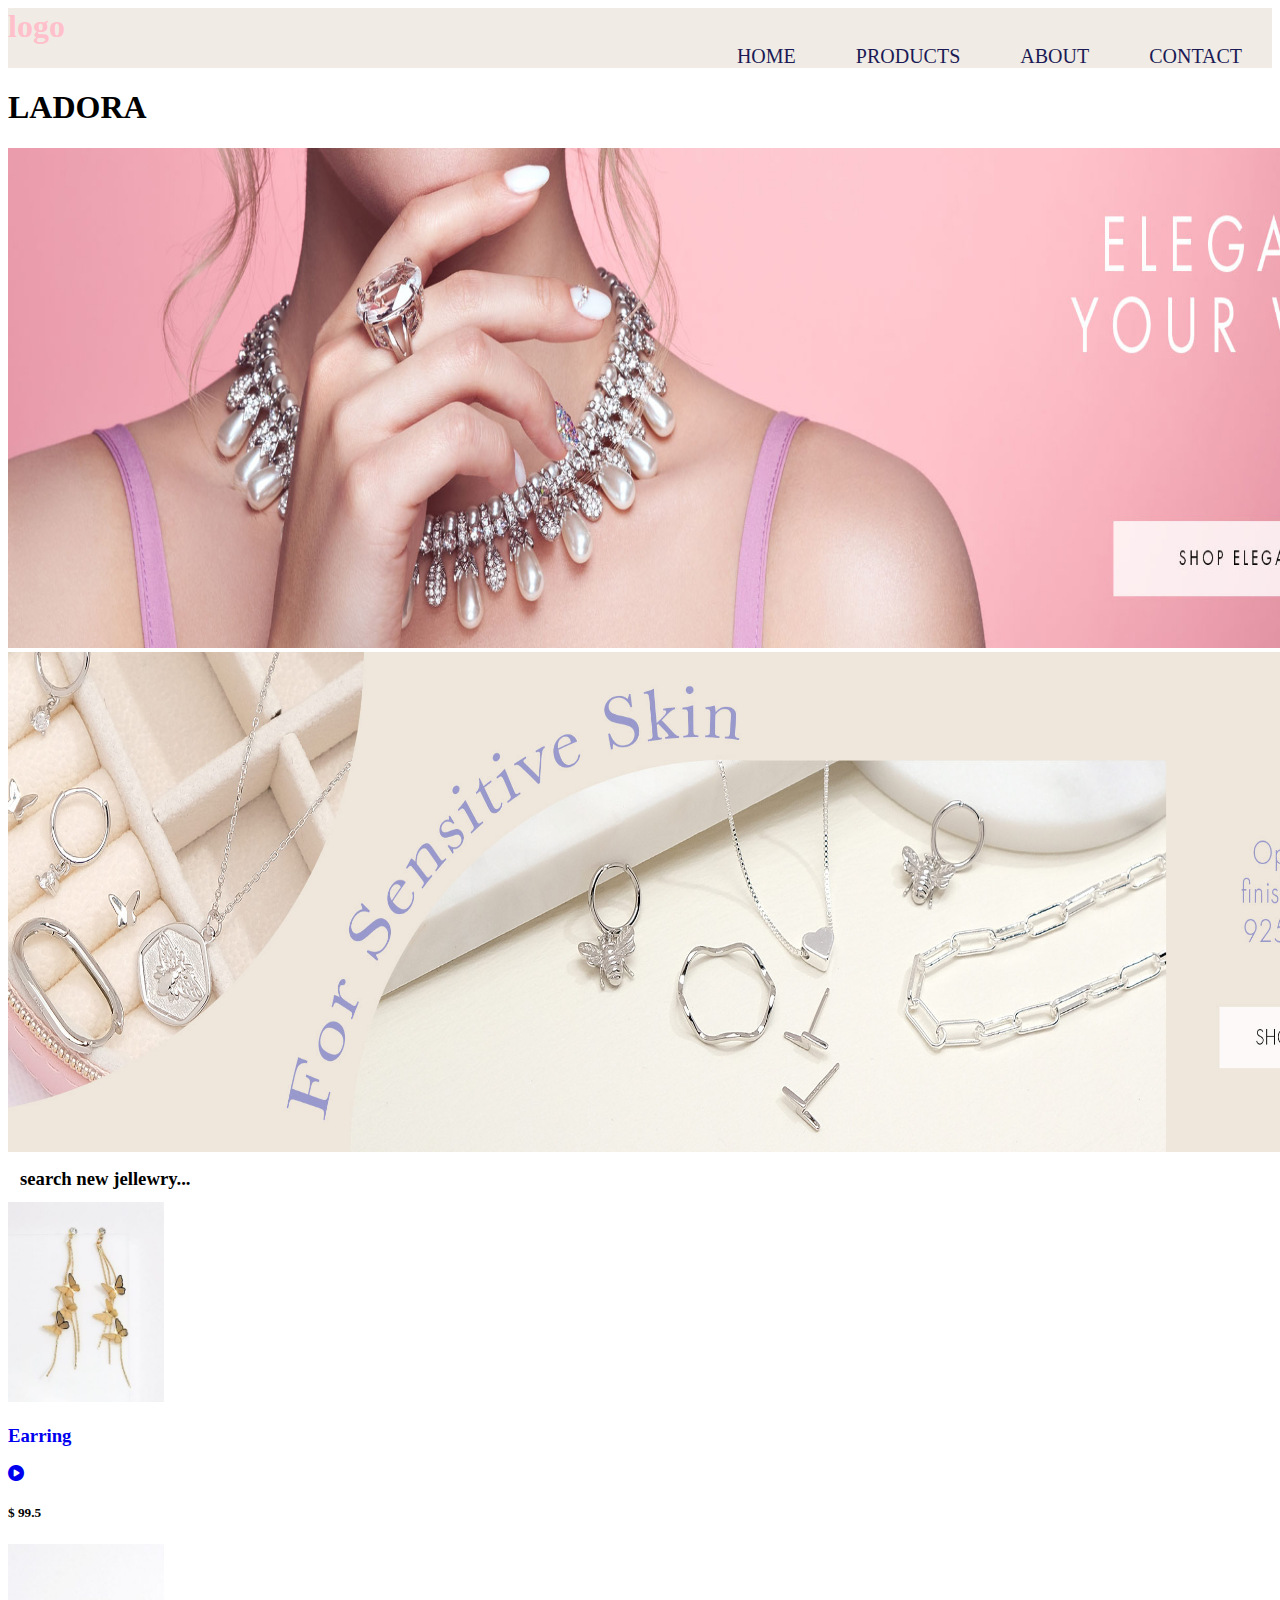
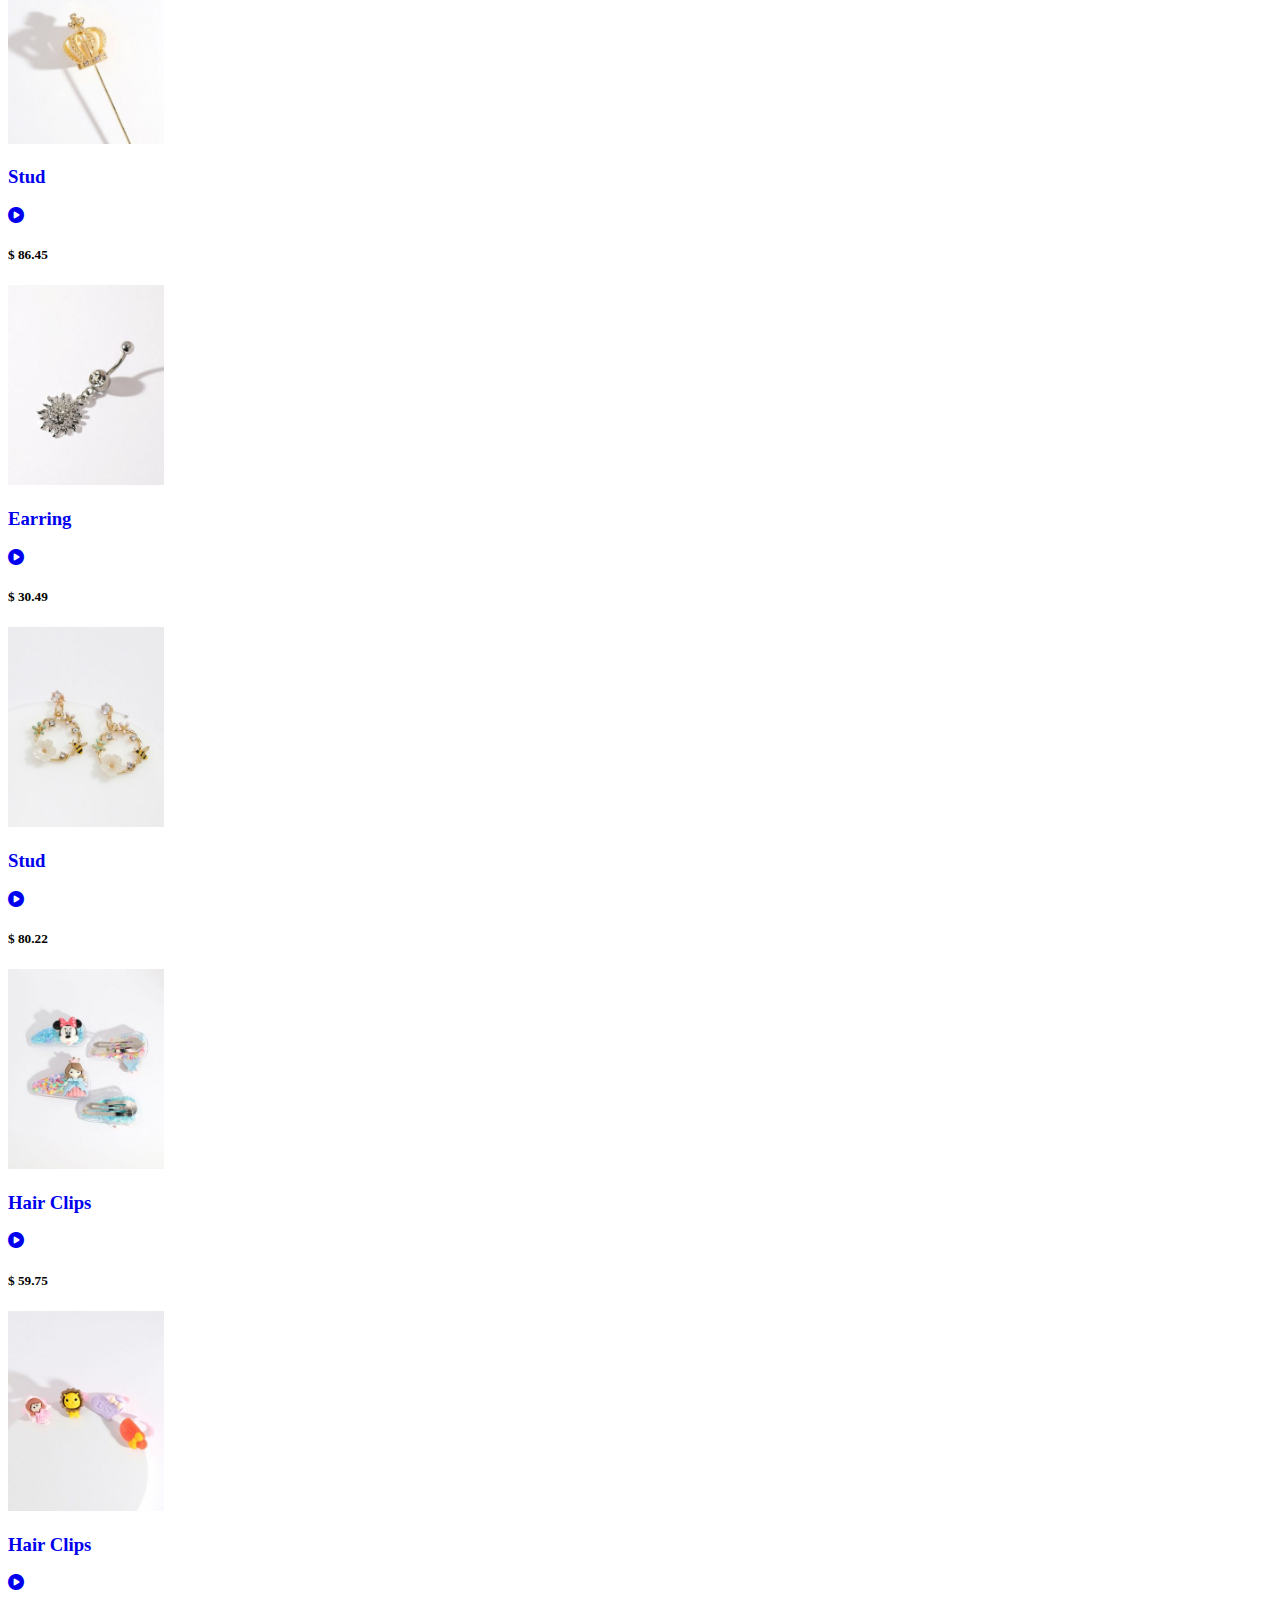
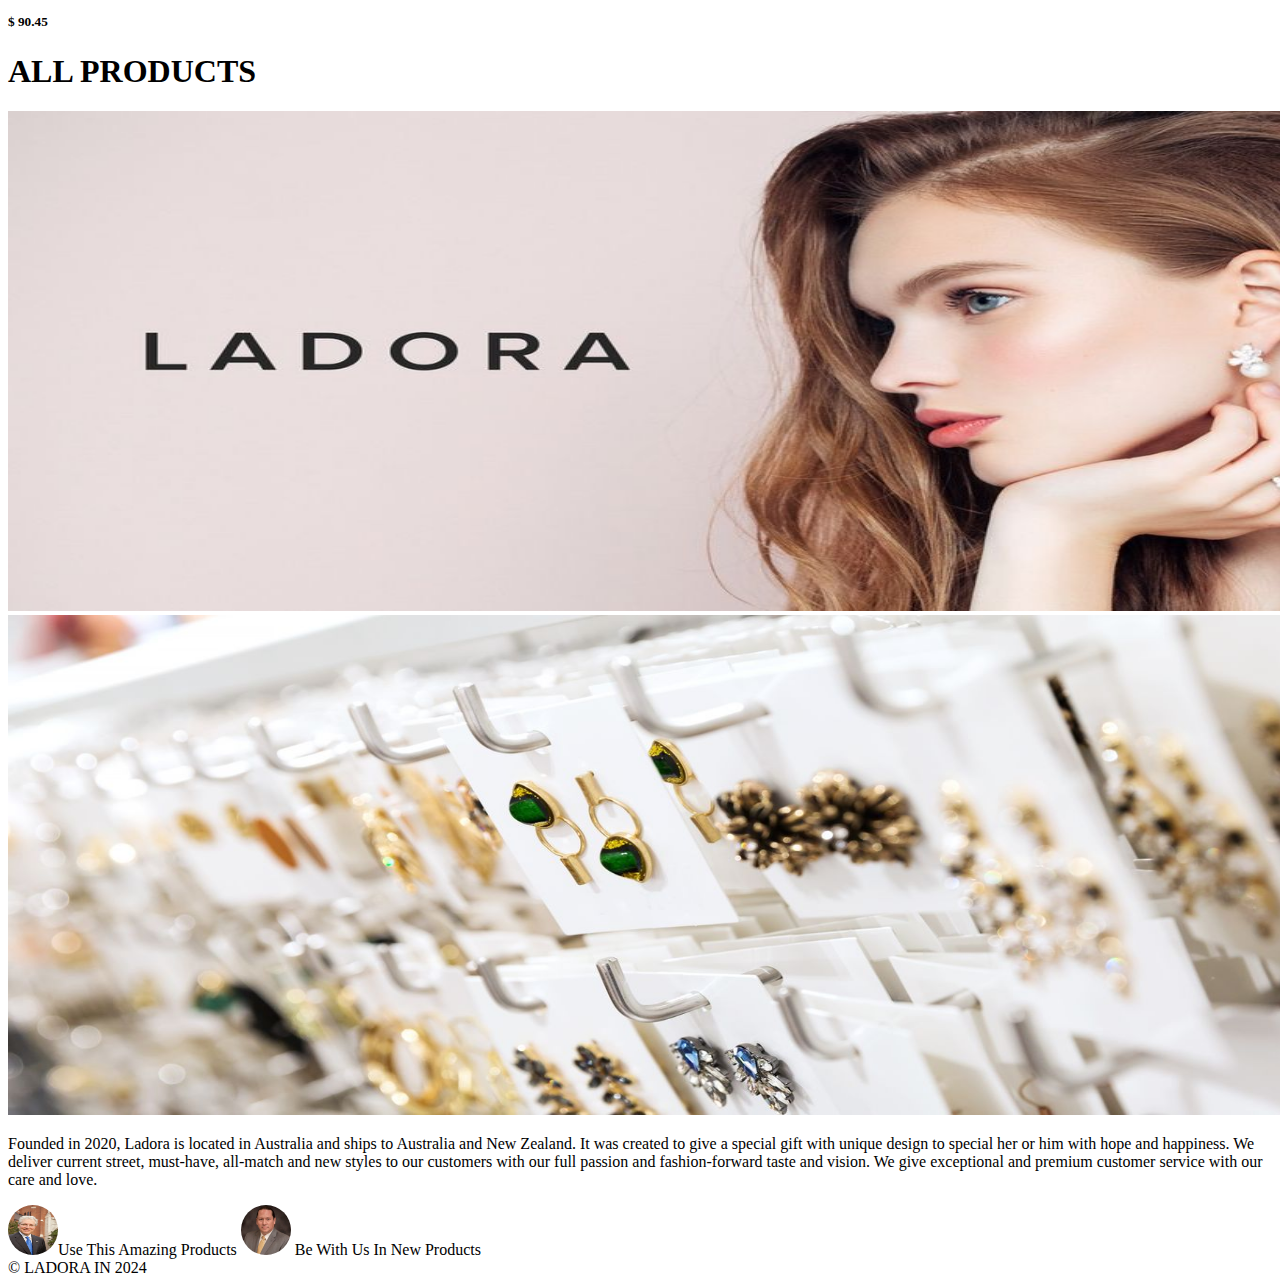
==== index.html @ 530a45fa "Update and rename index1.html to index.html" ====
<!DOCTYPE html>
<html lang="en" dir="ltr">
  <head>
    <meta charset="utf-8">
    <title>LADORA</title>
<style>
.user {
border-radius: 80%;
   flex-direction: column-reverse;
}
</style>




    <link rel="stylesheet" href="https://cdnjs.cloudflare.com/ajax/libs/font-awesome/6.5.1/css/all.min.css">
<link rel="icon" href="icon.png">
  <link rel="stylesheet" href="style.css">
  </head>
  <body>
    <header>
      <nav>
        <a href="movie.html" id="logo"> logo</a>
<i class="color"></i>

        <ul>
  
          <li><a href="movie.html"> HOME </a> </li>
            <li><a href="movie.html"> PRODUCTS </a> </li>
              <li><a href="movie.html"> ABOUT </a> </li>
                <li><a href="movie.html">CONTACT </a> </li>
        </ul>
      </nav>
    </header>
    <main>
      <h1>LADORA</h1>
      <div class="my image">
  <img  src="my image/nice.jpg"  width="1500" height="500" alt="100"/>
  <img  src="my image/shop.jpg"  width="1500" height="500" alt="100"/>

</div>
<h3 style="margin:12px">search new jellewry... </h3>

<div class="container">
       <div class="item">
         <img src="my image/pap.jpg" wight="200" height="200" alt=" first image">
             <a href="detail.html"><h3>Earring</h3>
             <i class="fas fa-play-circle play-icon"></i></a>
<div class="h5">
   <h5>$ 99.5</h5>
</div>

<div class="item">
  <img src="my image/queen.jpg" wight="200" height="200" alt=" secand image">
      <a href="detail.html"><h3>Stud</h3>
      <i class="fas fa-play-circle play-icon"></i></a>
<div class="h5">
<h5>$ 86.45</h5>
</div>


<div class="item">
  <img src="my image/sss.jpg" wight="200" height="200" alt=" secand image">
      <a href="detail.html"><h3>Earring</h3>
      <i class="fas fa-play-circle play-icon"></i></a>
<div class="h5">
<h5>$ 30.49</h5>
</div>

<div class="item">
  <img src="my image/ttt.jpg" wight="200" height="200" alt=" secand image">
      <a href="detail.html"><h3>Stud</h3>
      <i class="fas fa-play-circle play-icon"></i></a>
<div class="h5">
<h5>$ 80.22</h5>
</div>

<div class="item">
  <img src="my image/yyy.jpg" wight="200" height="200" alt=" secand image">
      <a href="detail.html"><h3>Hair Clips</h3>
      <i class="fas fa-play-circle play-icon"></i></a>
<div class="h5">
<h5>$ 59.75</h5>
</div>

<div class="item">
  <img src="my image/uuu.jpg" wight="200" height="200" alt=" secand image">
      <a href="detail.html"><h3>Hair Clips</h3>
      <i class="fas fa-play-circle play-icon"></i></a>
<div class="h5">
<h5>$ 90.45</h5>
</div>


<h1>ALL PRODUCTS</h1>

<div class="my image">
<img  src="my image/hhh.jpg"  width="1500" height="500" alt="100"/>
<img  src="my image/mmm.jpg"  width="1500" height="500" alt="100"/>
</div>

<p>Founded in 2020, Ladora is located in Australia and ships to Australia and New Zealand. It was created to give a special gift with unique design to special her or him with hope and happiness. We deliver current street, must-have, all-match and new styles to our customers with our full passion and fashion-forward taste and vision.

We give exceptional and premium customer service with our care and love.</p>


    </main>

<table>
  <img class="user" src="my image/jj.webp" alt="Avatar" style="width:50px" height="50px" >Use This Amazing Products
  <img class="user" src="my image/ccc.jpg" alt="Avatar" style="width:50px" height="50px"> Be With Us In New Products

</table>

<footer> &#169 LADORA IN 2024 </footer>
  </body>

</html>
---- style.css ----
ul , a{
    list-style: none;
    margin: 0;
    padding: 0;
    text-decoration: none;
}
header{
    background-color:#F0ECE5;
    padding: 30 0;
}
nav ul {
   display: flex;
justify-content: flex-end;
}
nav ul li{
   margin:0 20px;
}
nav ul li a {
   color:#1B1A55;
   font-size: 20px;
   padding:5px 10px;
   border-radius: 10px;
   transition: background-color 0.5s;
}
nav ul li a:hover, nav ul li a:focus {
   background-color: pink;
}


nav a#logo {
  color: pink;
  font-weight: 900;
  margin-left: : 10px;
  font-size: 2rem;
 text-decoration: none;


h5{
     display: flex;
     justify-content: center;
}


   @keyframes fadeinout{
0%{
  opacity: 0;
}
50%{
  opacity: 1;
}
100%{
  opacity: 0;
}


      .item {
       display:flex;
        align-items: center;
        flex-direction: row;
        flex-wrap: wrap;
        justify-content: center;
        }


     footer {
        background-color: #333;
        color: white;
        text-align: center;
        padding: 5px;
      /* position: fixed; */
        bottom: 0;
        width: 100%;
     }
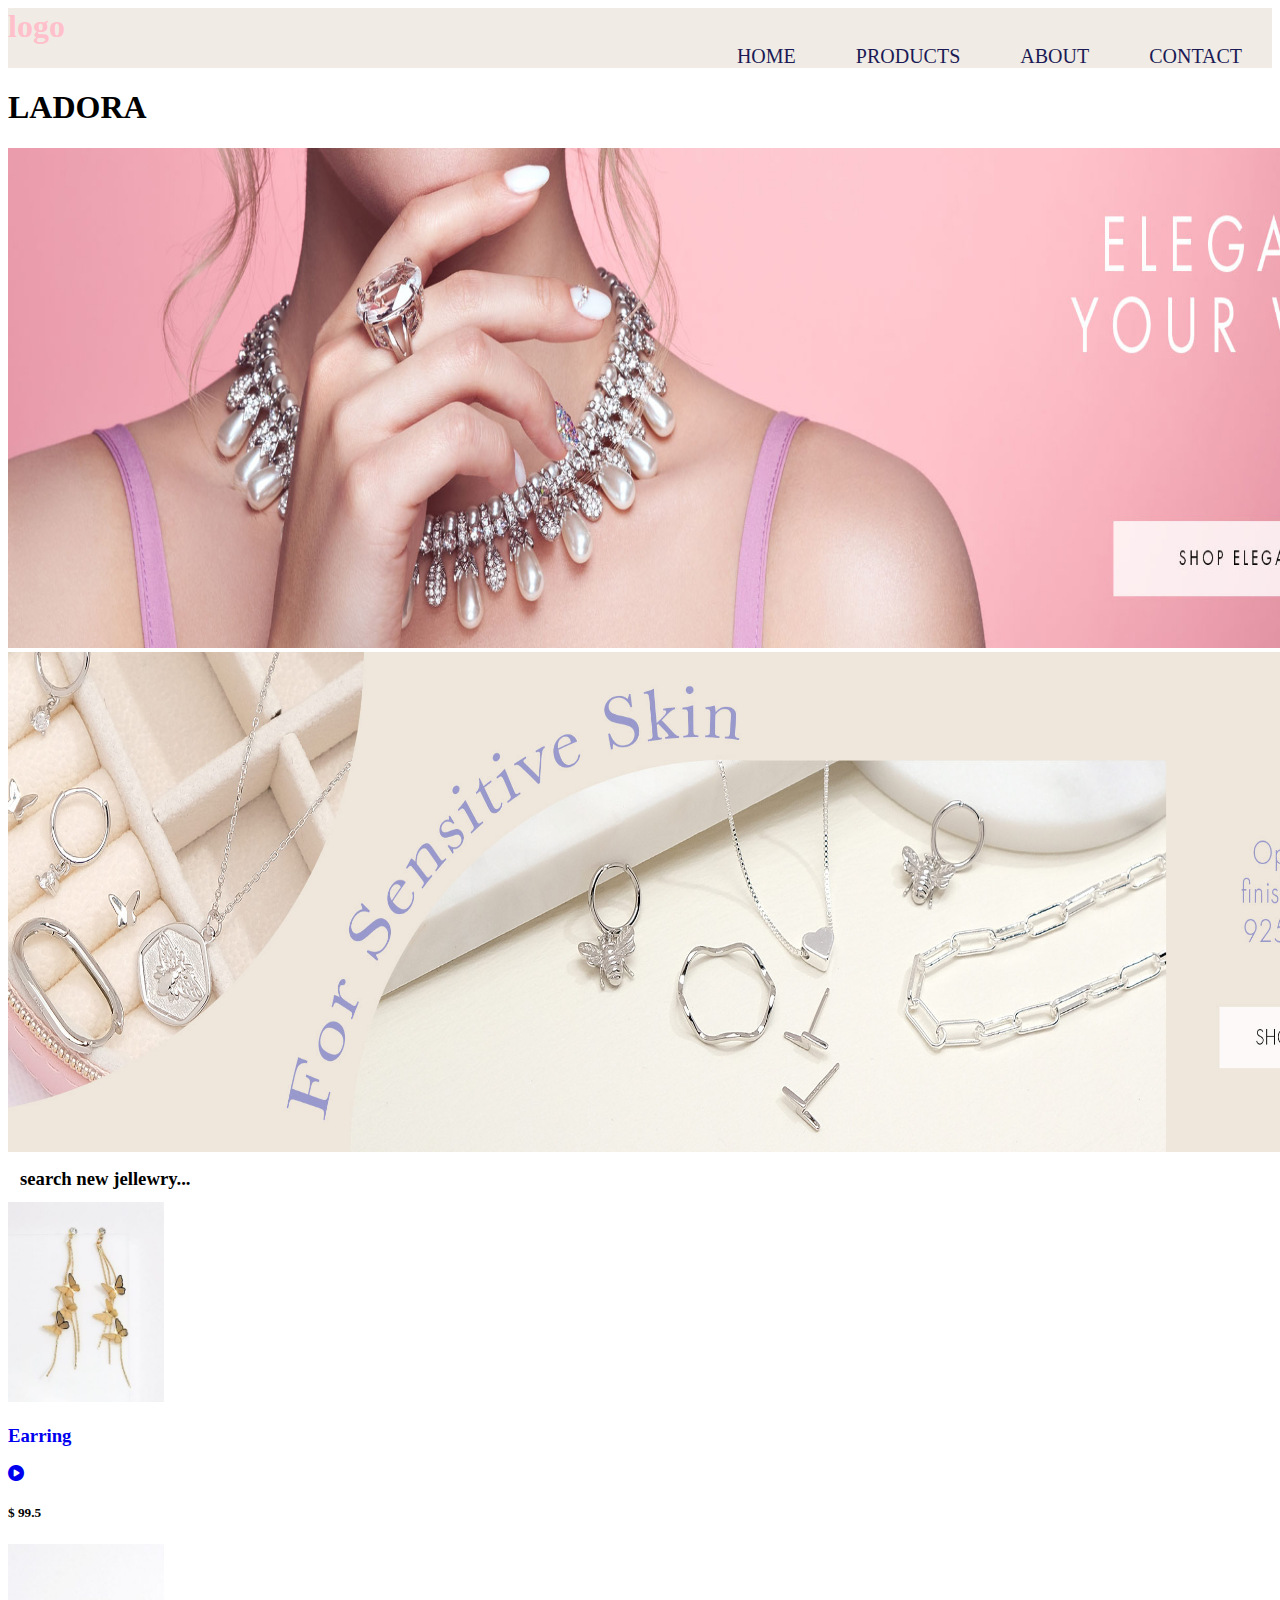
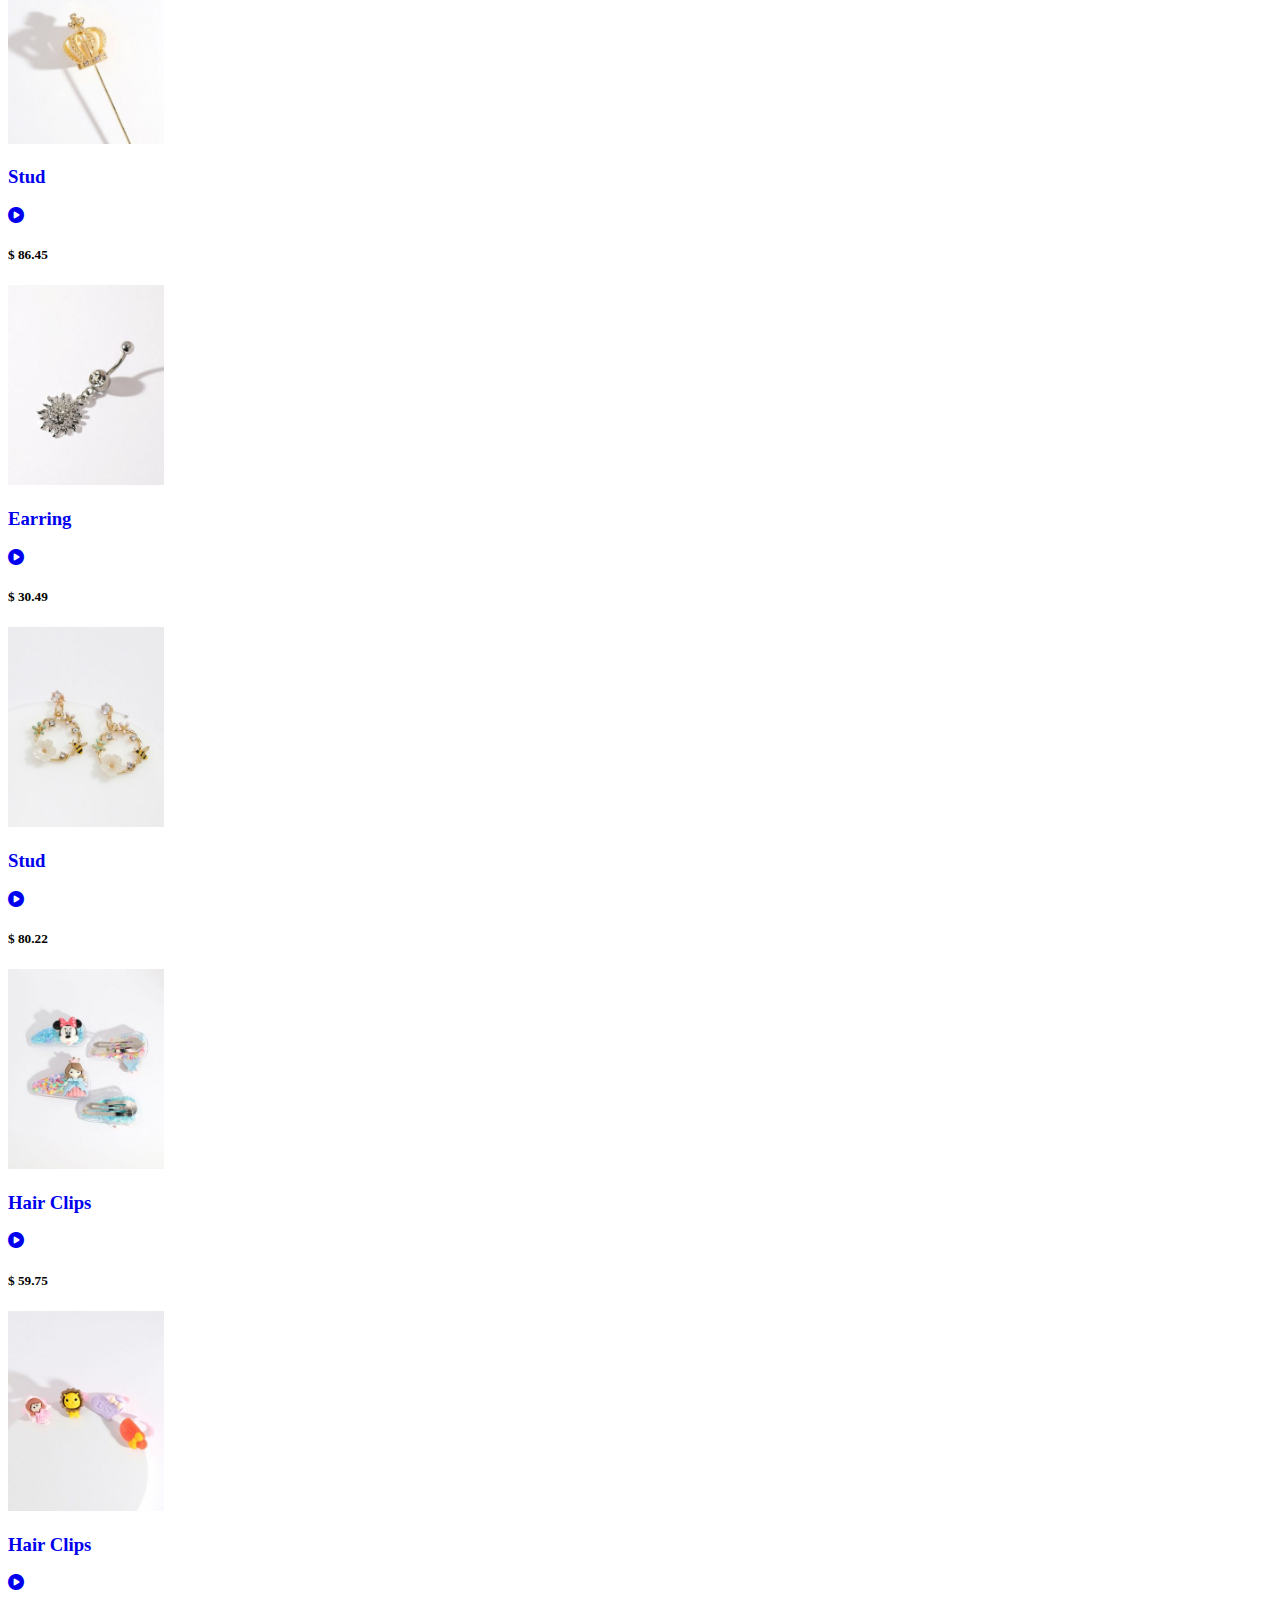
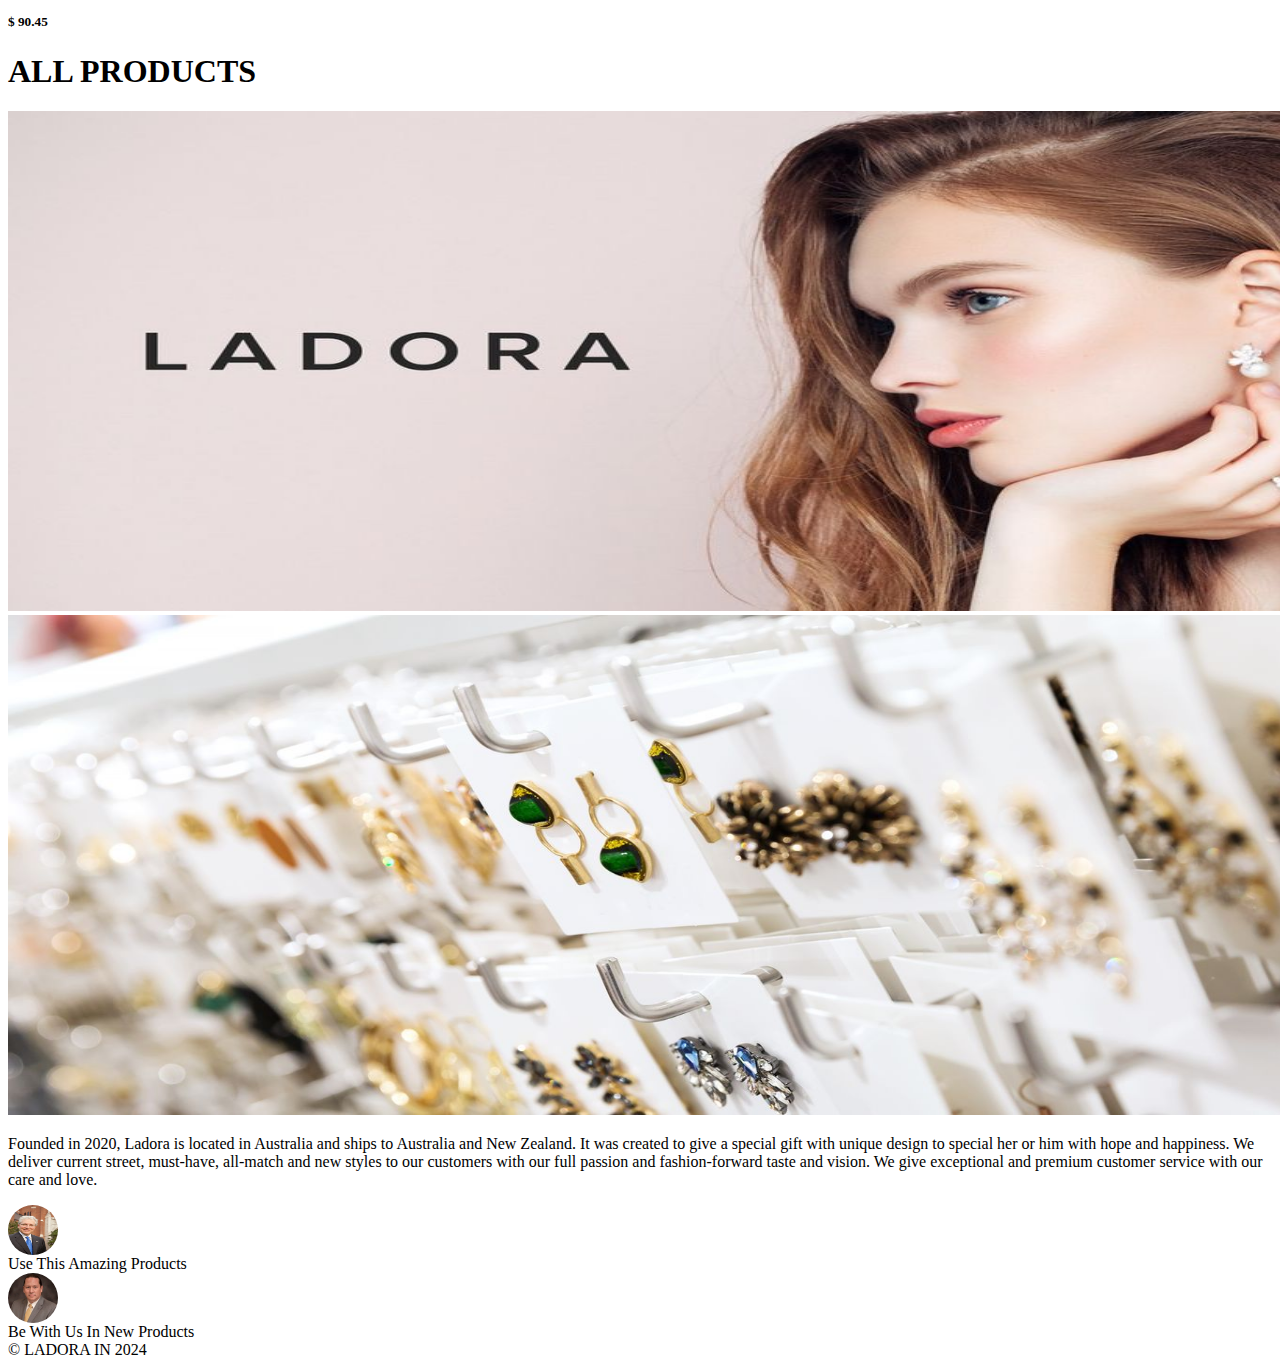
==== commit eebb11e7: "open index.html" ====
--- a/index.html
+++ b/index.html
@@ -7,6 +7,8 @@
 .user {
 border-radius: 80%;
    flex-direction: column-reverse;
+   display: grid;
+gap:100px;
 }
 </style>
 
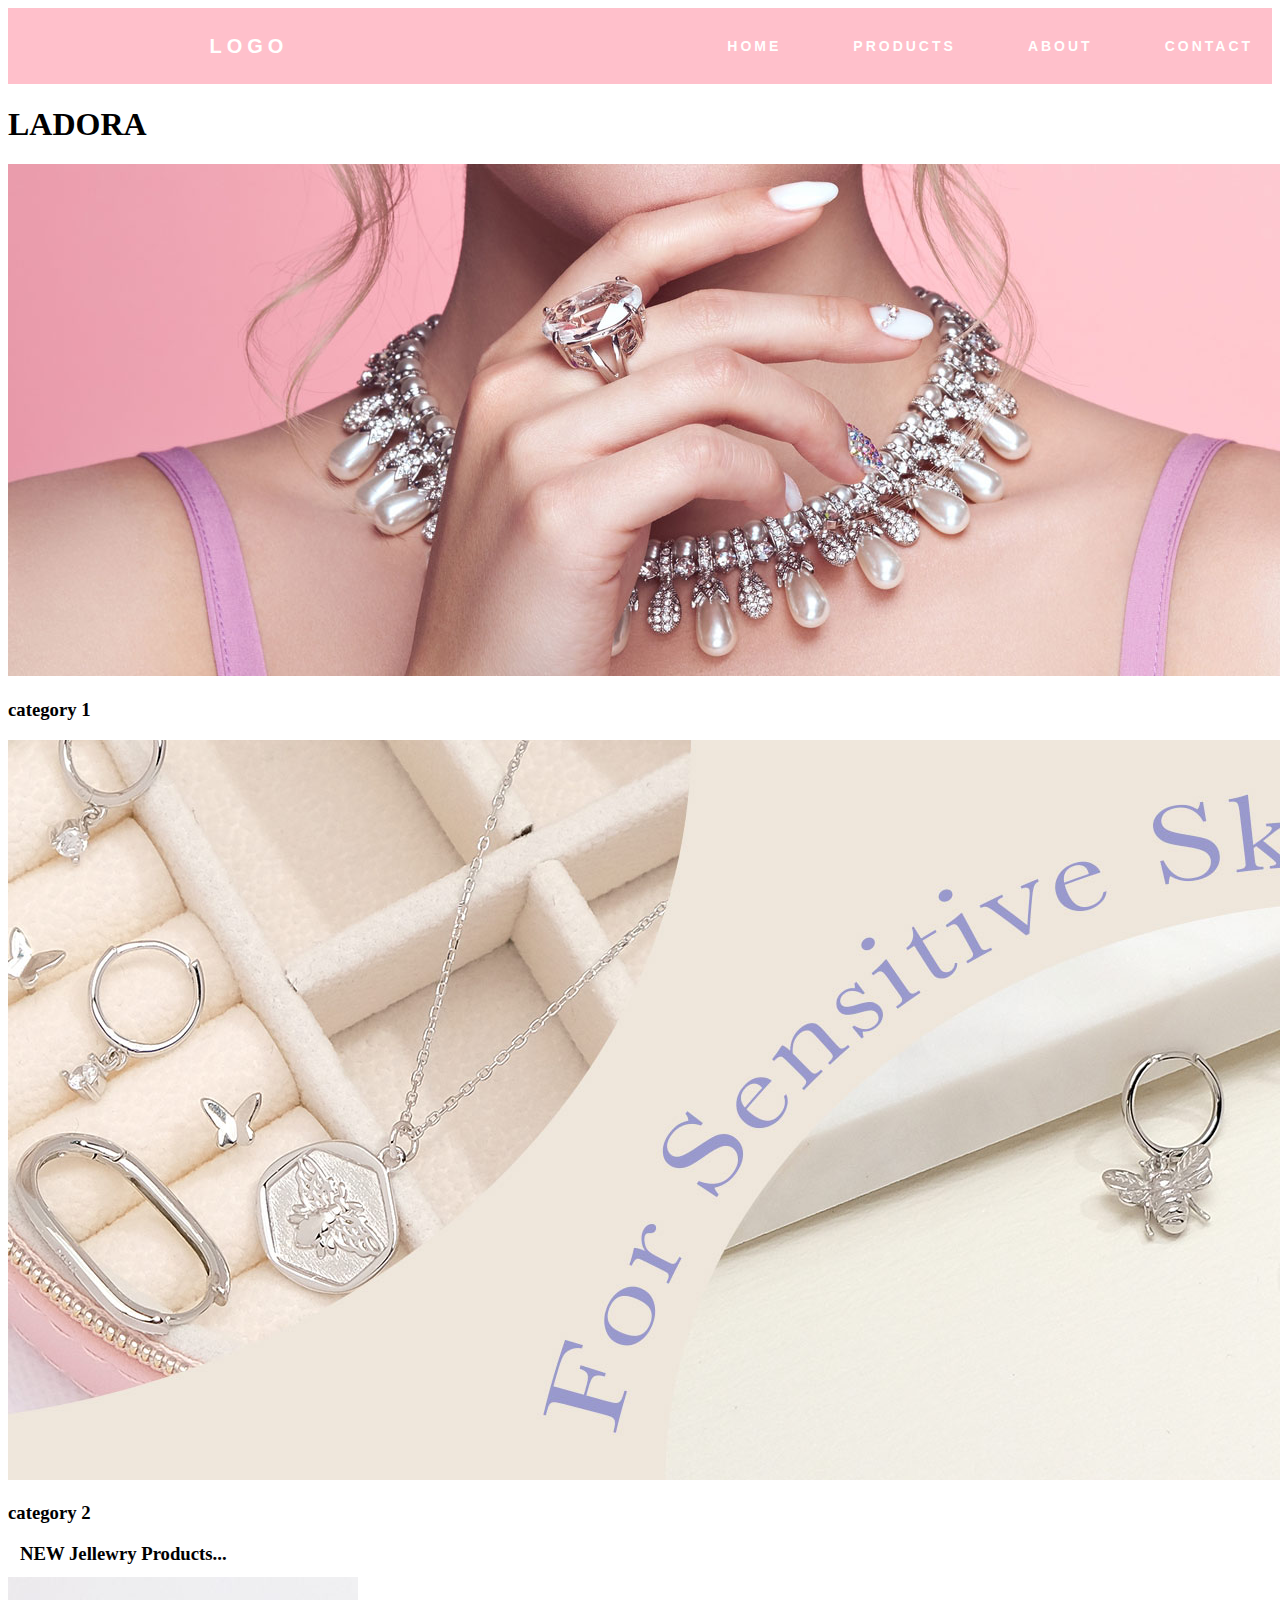
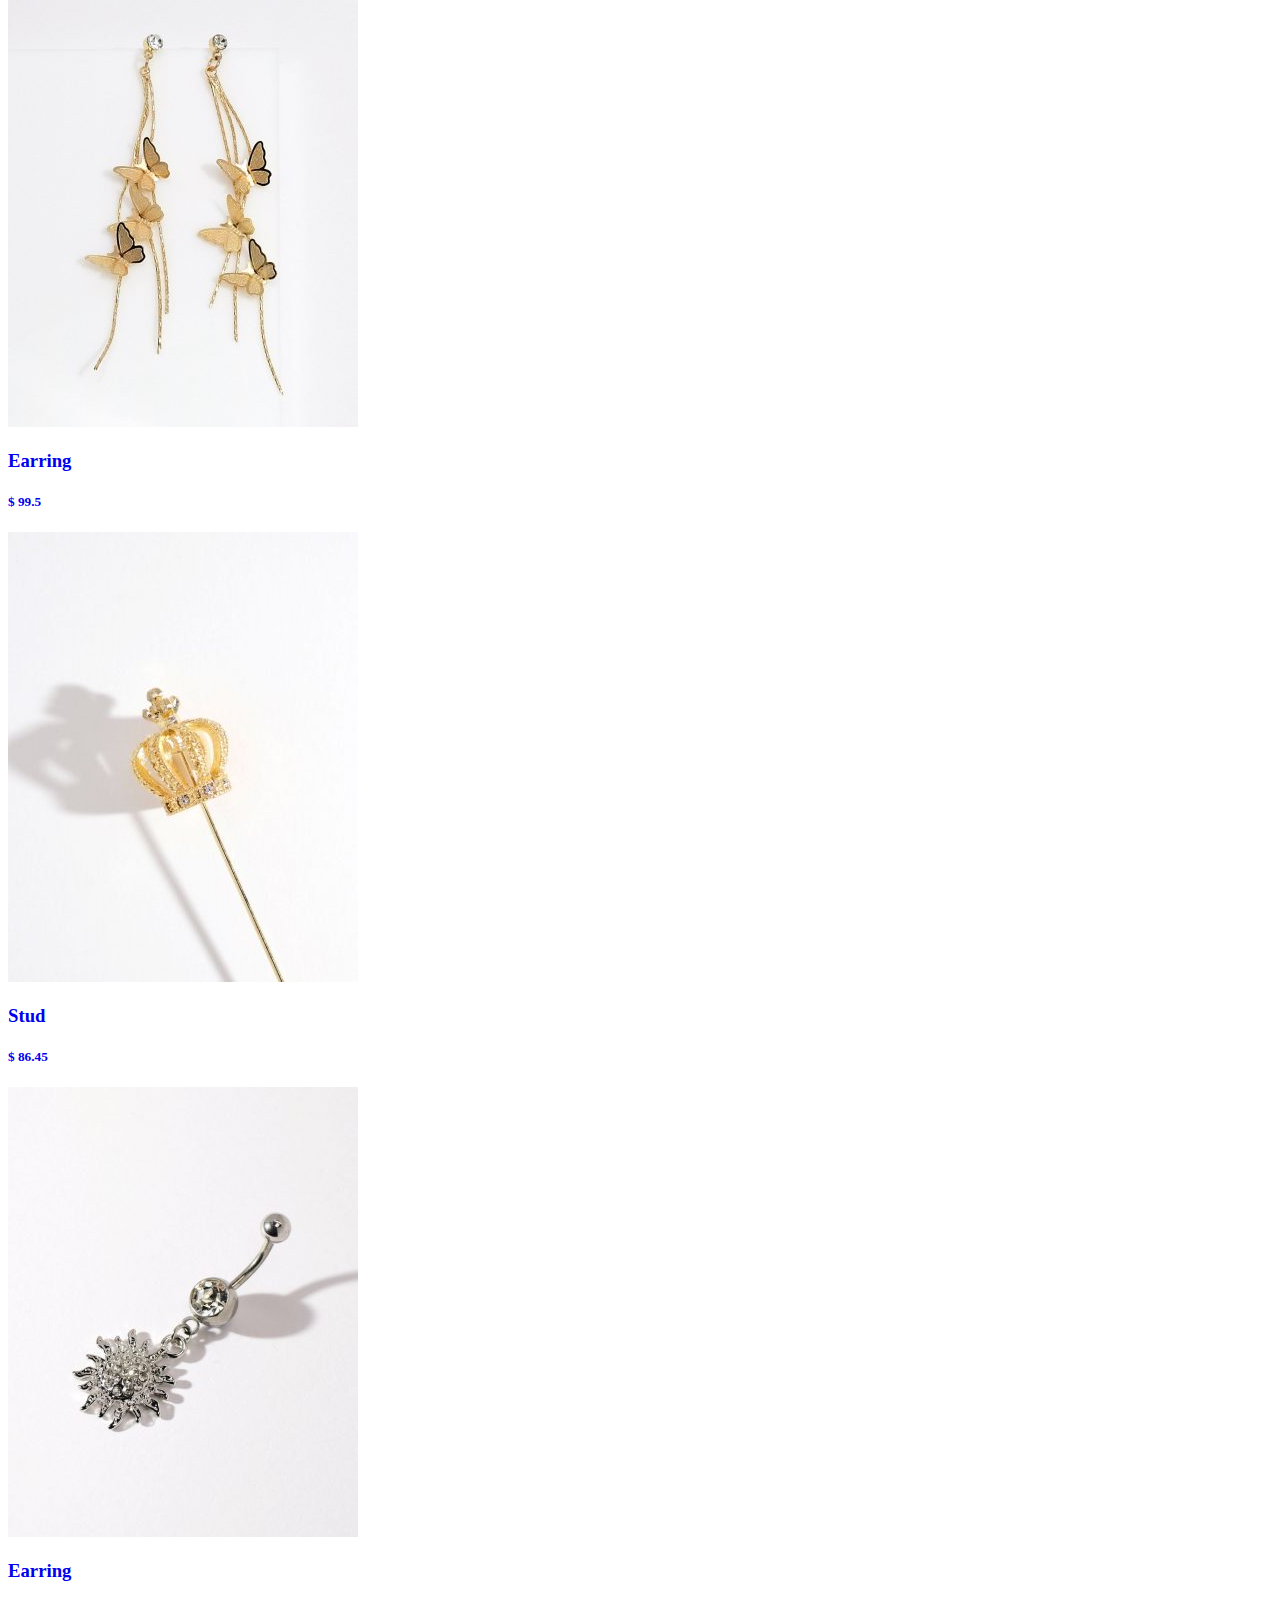
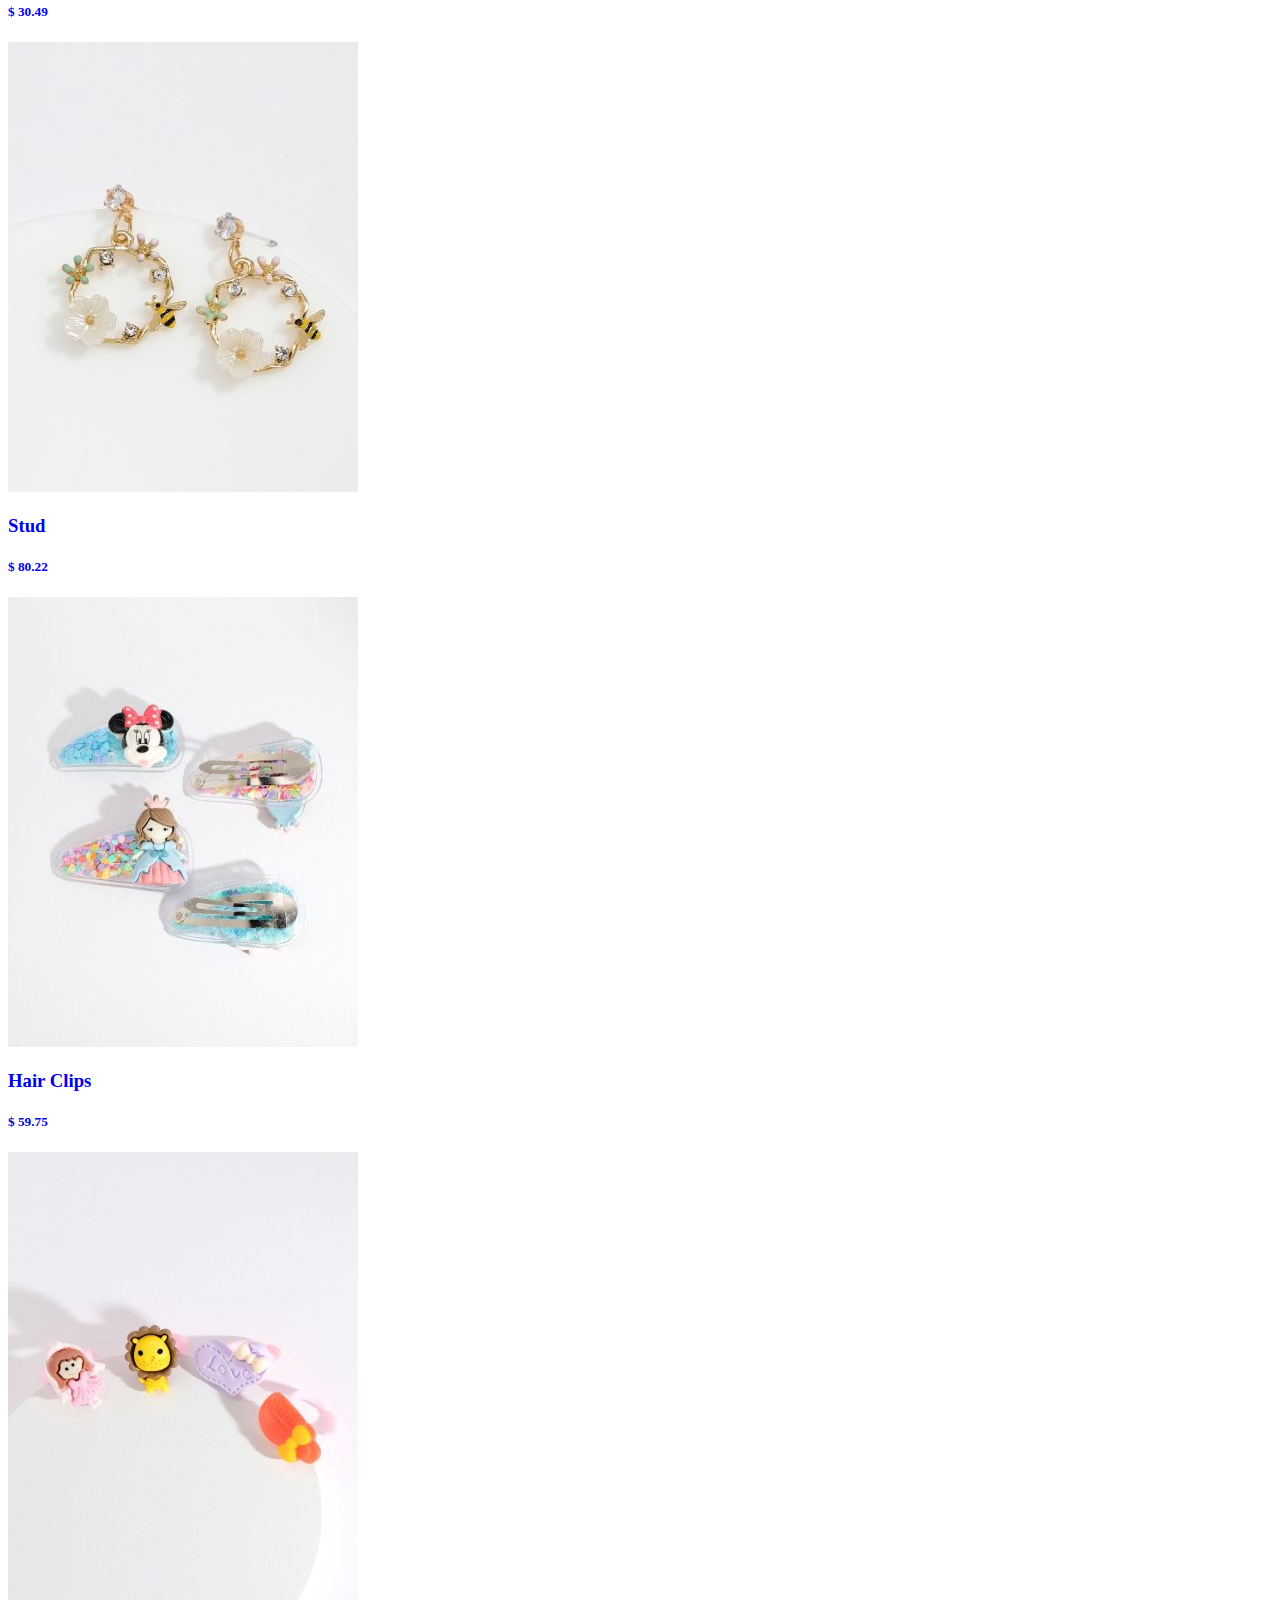
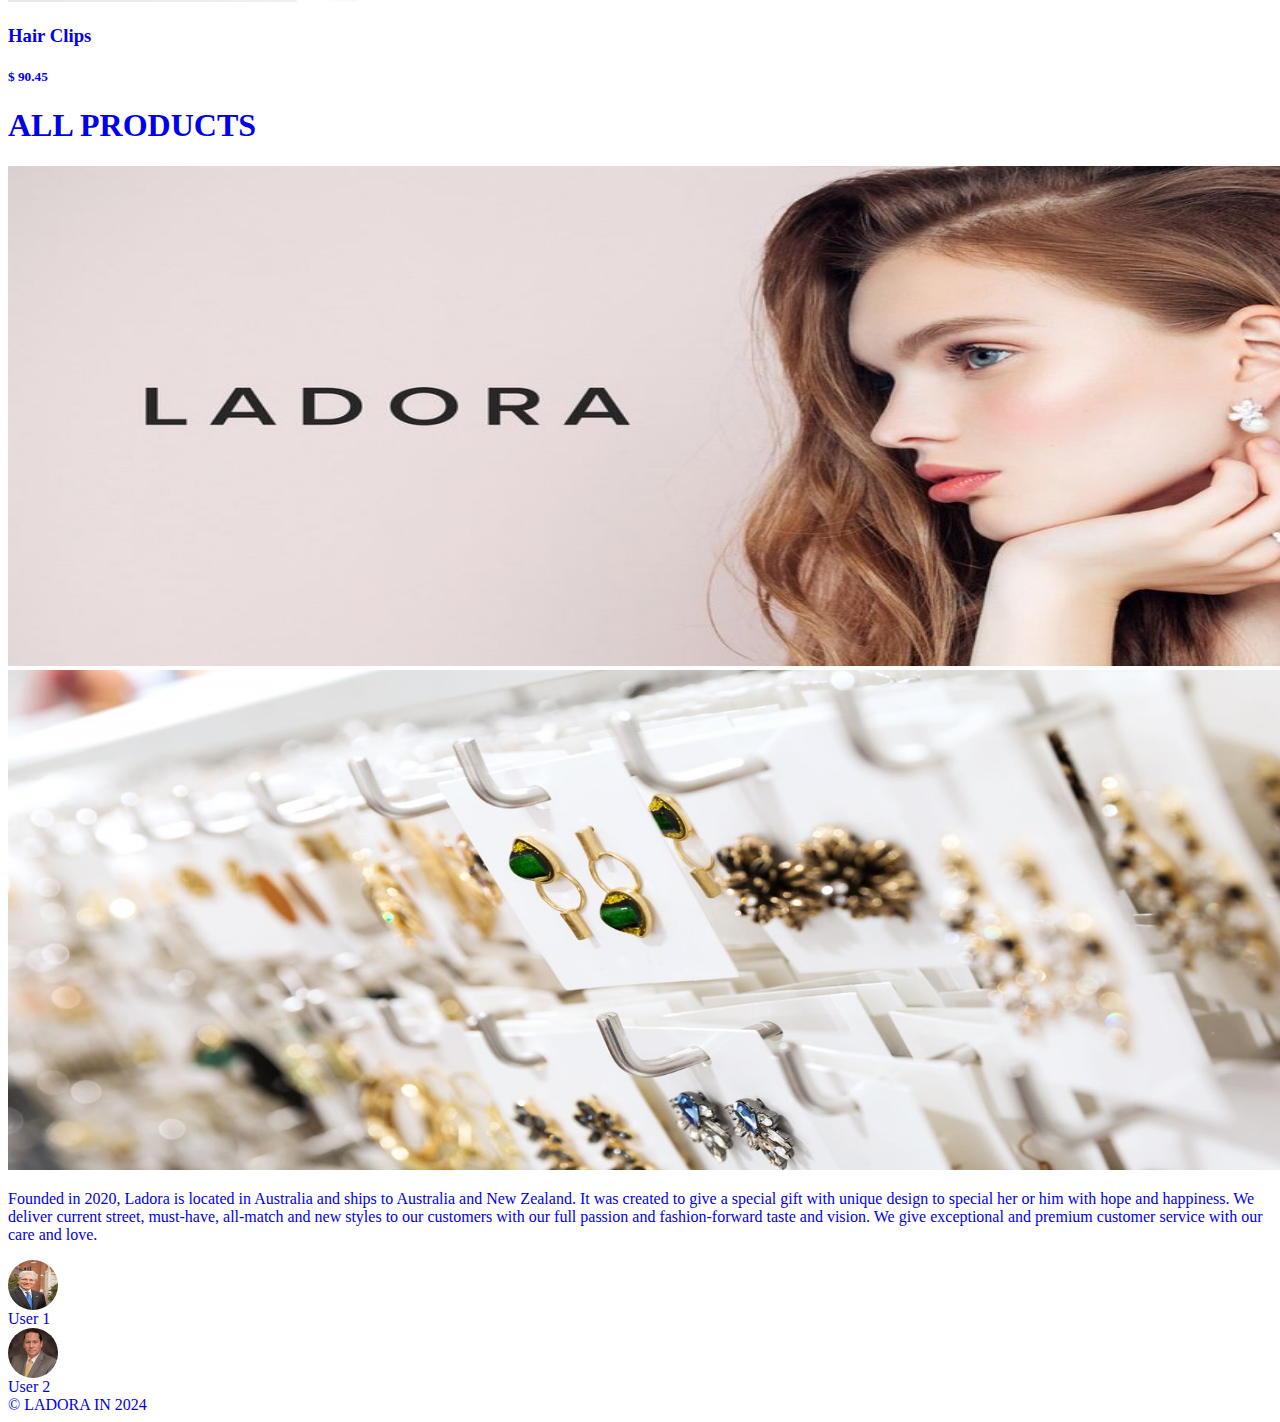
==== commit 8c69f50a: "open index.html" ====
--- a/index.html
+++ b/index.html
@@ -6,11 +6,93 @@
 <style>
 .user {
 border-radius: 80%;
-   flex-direction: column-reverse;
-   display: grid;
+  display: grid;
 gap:100px;
+
+}
+
+
+.body-text {
+
+  display: flex;
+
+  font-family: "Montserrat", sans-serif;
+
+  align-items: center;
+
+  justify-content: center;
+
+  margin-top: 250px;
+
+}
+
+nav {
+
+  display: flex;
+
+  justify-content: space-around;
+
+  align-items: center;
+
+  min-height: 8vh;
+
+  background-color:pink;
+
+  font-family: "Montserrat", sans-serif;
+
+}
+
+.heading {
+
+  color: white;
+
+  text-transform: uppercase;
+
+  letter-spacing: 5px;
+
+  font-size: 20px;
+
+}
+
+.nav-links {
+
+  display: flex;
+
+  justify-content: space-around;
+
+  width: 30%;
+
+}
+
+.nav-links li {
+
+  list-style: none;
+
+}
+
+.nav-links a {
+
+  color: white;
+
+  text-decoration: none;
+
+  letter-spacing: 3px;
+
+  font-weight: bold;
+
+  font-size: 14px;
+
+  padding: 14px 16px;
+
+}
+
+.nav-links a:hover:not(.active) {
+
+  background-color:#B784B7;
+
 }
 </style>
+
 
 
 
@@ -21,98 +103,131 @@
   </head>
   <body>
     <header>
+      <!-- <div class="container">
+        <h1>logo</h1> -->
+
       <nav>
-        <a href="movie.html" id="logo"> logo</a>
-<i class="color"></i>
-
-        <ul>
-  
-          <li><a href="movie.html"> HOME </a> </li>
-            <li><a href="movie.html"> PRODUCTS </a> </li>
-              <li><a href="movie.html"> ABOUT </a> </li>
-                <li><a href="movie.html">CONTACT </a> </li>
+
+
+
+           <div class="heading">
+
+             <h4>logo</h4>
+
+           </div>
+
+           <ul class="nav-links">
+
+
+
+          <li><a  href="movie.html"> HOME </a> </li>
+            <li><a   href="movie.html"> PRODUCTS </a> </li>
+              <li><a  href="movie.html"> ABOUT </a> </li>
+                <li><a  href="movie.html">CONTACT </a> </li>
         </ul>
       </nav>
+      </div>
     </header>
-    <main>
+  <section id="categoris">
+    <div class="container">
+
+
       <h1>LADORA</h1>
-      <div class="my image">
-  <img  src="my image/nice.jpg"  width="1500" height="500" alt="100"/>
-  <img  src="my image/shop.jpg"  width="1500" height="500" alt="100"/>
-
-</div>
-<h3 style="margin:12px">search new jellewry... </h3>
-
-<div class="container">
-       <div class="item">
-         <img src="my image/pap.jpg" wight="200" height="200" alt=" first image">
+
+
+
+      <div class="category-grid">
+
+        <div class="category">
+  <img  src="my image/nice.jpg"   alt="category1"/>
+  <h3>category 1</h3>
+</div>
+
+
+
+<div class="category">
+  <img  src="my image/shop.jpg"  alt="category2"/>
+<h3>category 2</h3>
+</div>
+
+<!-- Add more categoris as needed -->
+</div>
+</div>
+</section>
+<h3 style="margin:12px"> NEW Jellewry Products... </h3>
+
+
+
+<section id="featured">
+
+
+       <div class="category">
+         <img src="my image/pap.jpg"  alt=" first image">
              <a href="detail.html"><h3>Earring</h3>
-             <i class="fas fa-play-circle play-icon"></i></a>
-<div class="h5">
+
    <h5>$ 99.5</h5>
 </div>
 
+<div class="category">
+  <img src="my image/queen.jpg"  alt=" secand image">
+      <a href="detail.html"><h3>Stud</h3>
+<h5>$ 86.45</h5>
+</div>
+
+
+<div class="category">
+  <img src="my image/sss.jpg" alt="3 image ">
+      <a href="detail.html"><h3>Earring</h3>
+
+
+<h5>$ 30.49</h5>
+</div>
+
+<div class="category">
+  <img src="my image/ttt.jpg"  alt=" 4 image">
+      <a href="detail.html"><h3>Stud</h3>
+
+
+<h5>$ 80.22</h5>
+</div>
+
+<div class="category">
+  <img src="my image/yyy.jpg"  alt=" 5 image">
+      <a href="detail.html"><h3>Hair Clips</h3>
+
+<h5>$ 59.75</h5>
+</div>
+
 <div class="item">
-  <img src="my image/queen.jpg" wight="200" height="200" alt=" secand image">
-      <a href="detail.html"><h3>Stud</h3>
-      <i class="fas fa-play-circle play-icon"></i></a>
-<div class="h5">
-<h5>$ 86.45</h5>
-</div>
-
-
-<div class="item">
-  <img src="my image/sss.jpg" wight="200" height="200" alt=" secand image">
-      <a href="detail.html"><h3>Earring</h3>
-      <i class="fas fa-play-circle play-icon"></i></a>
-<div class="h5">
-<h5>$ 30.49</h5>
-</div>
-
-<div class="item">
-  <img src="my image/ttt.jpg" wight="200" height="200" alt=" secand image">
-      <a href="detail.html"><h3>Stud</h3>
-      <i class="fas fa-play-circle play-icon"></i></a>
-<div class="h5">
-<h5>$ 80.22</h5>
-</div>
-
-<div class="item">
-  <img src="my image/yyy.jpg" wight="200" height="200" alt=" secand image">
+  <img src="my image/uuu.jpg"  alt=" 6 image">
       <a href="detail.html"><h3>Hair Clips</h3>
-      <i class="fas fa-play-circle play-icon"></i></a>
-<div class="h5">
-<h5>$ 59.75</h5>
-</div>
-
-<div class="item">
-  <img src="my image/uuu.jpg" wight="200" height="200" alt=" secand image">
-      <a href="detail.html"><h3>Hair Clips</h3>
-      <i class="fas fa-play-circle play-icon"></i></a>
-<div class="h5">
+
+
 <h5>$ 90.45</h5>
 </div>
-
+</div>
+</section>
 
 <h1>ALL PRODUCTS</h1>
 
-<div class="my image">
+<section id="Product">
+
+
+<div class="category">
 <img  src="my image/hhh.jpg"  width="1500" height="500" alt="100"/>
 <img  src="my image/mmm.jpg"  width="1500" height="500" alt="100"/>
 </div>
-
+</section>
 <p>Founded in 2020, Ladora is located in Australia and ships to Australia and New Zealand. It was created to give a special gift with unique design to special her or him with hope and happiness. We deliver current street, must-have, all-match and new styles to our customers with our full passion and fashion-forward taste and vision.
 
 We give exceptional and premium customer service with our care and love.</p>
 
 
     </main>
-
-<table>
-  <img class="user" src="my image/jj.webp" alt="Avatar" style="width:50px" height="50px" >Use This Amazing Products
-  <img class="user" src="my image/ccc.jpg" alt="Avatar" style="width:50px" height="50px"> Be With Us In New Products
-
-</table>
+  <img class="user" src="my image/jj.webp" alt="Avatar" style="width:50px" height="50px" >User 1
+      <img class="user" src="my image/ccc.jpg" alt="Avatar" style="width:50px" height="50px">User 2
+
+
 
 <footer> &#169 LADORA IN 2024 </footer>
   </body>
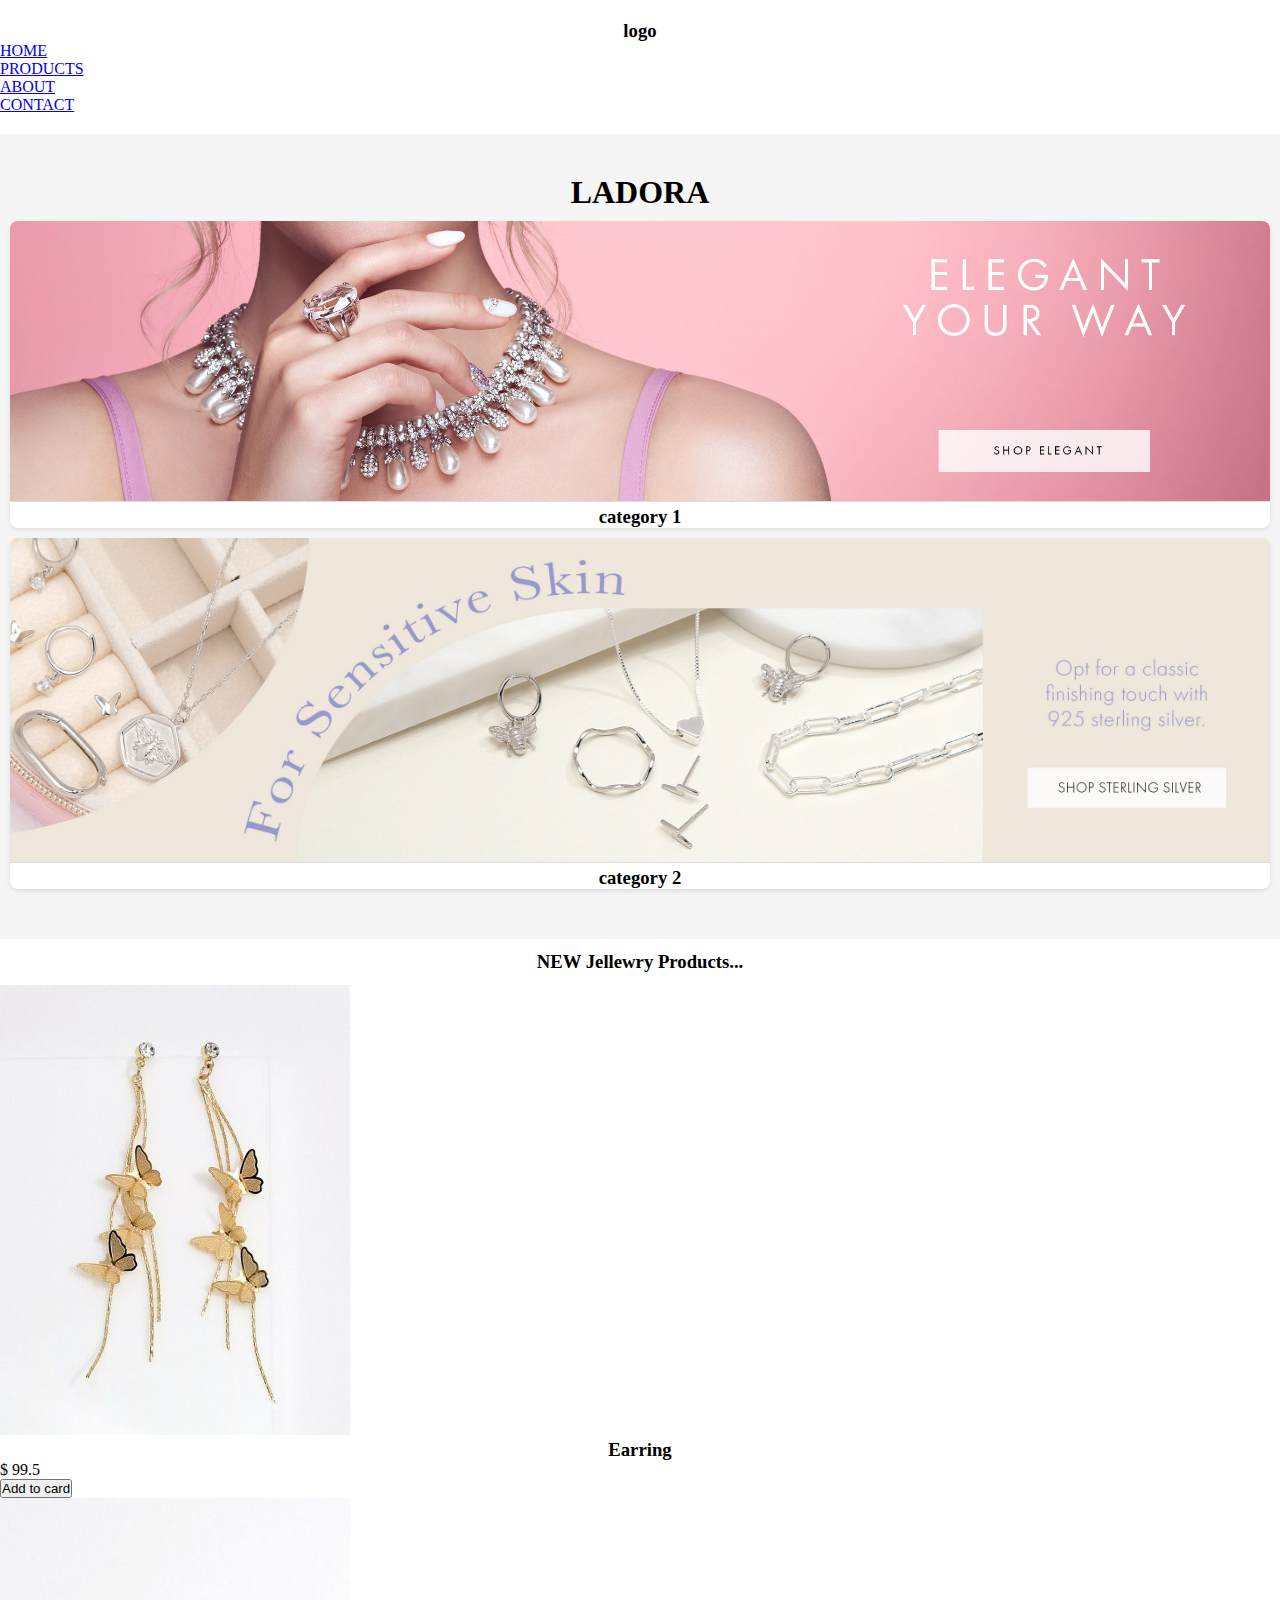
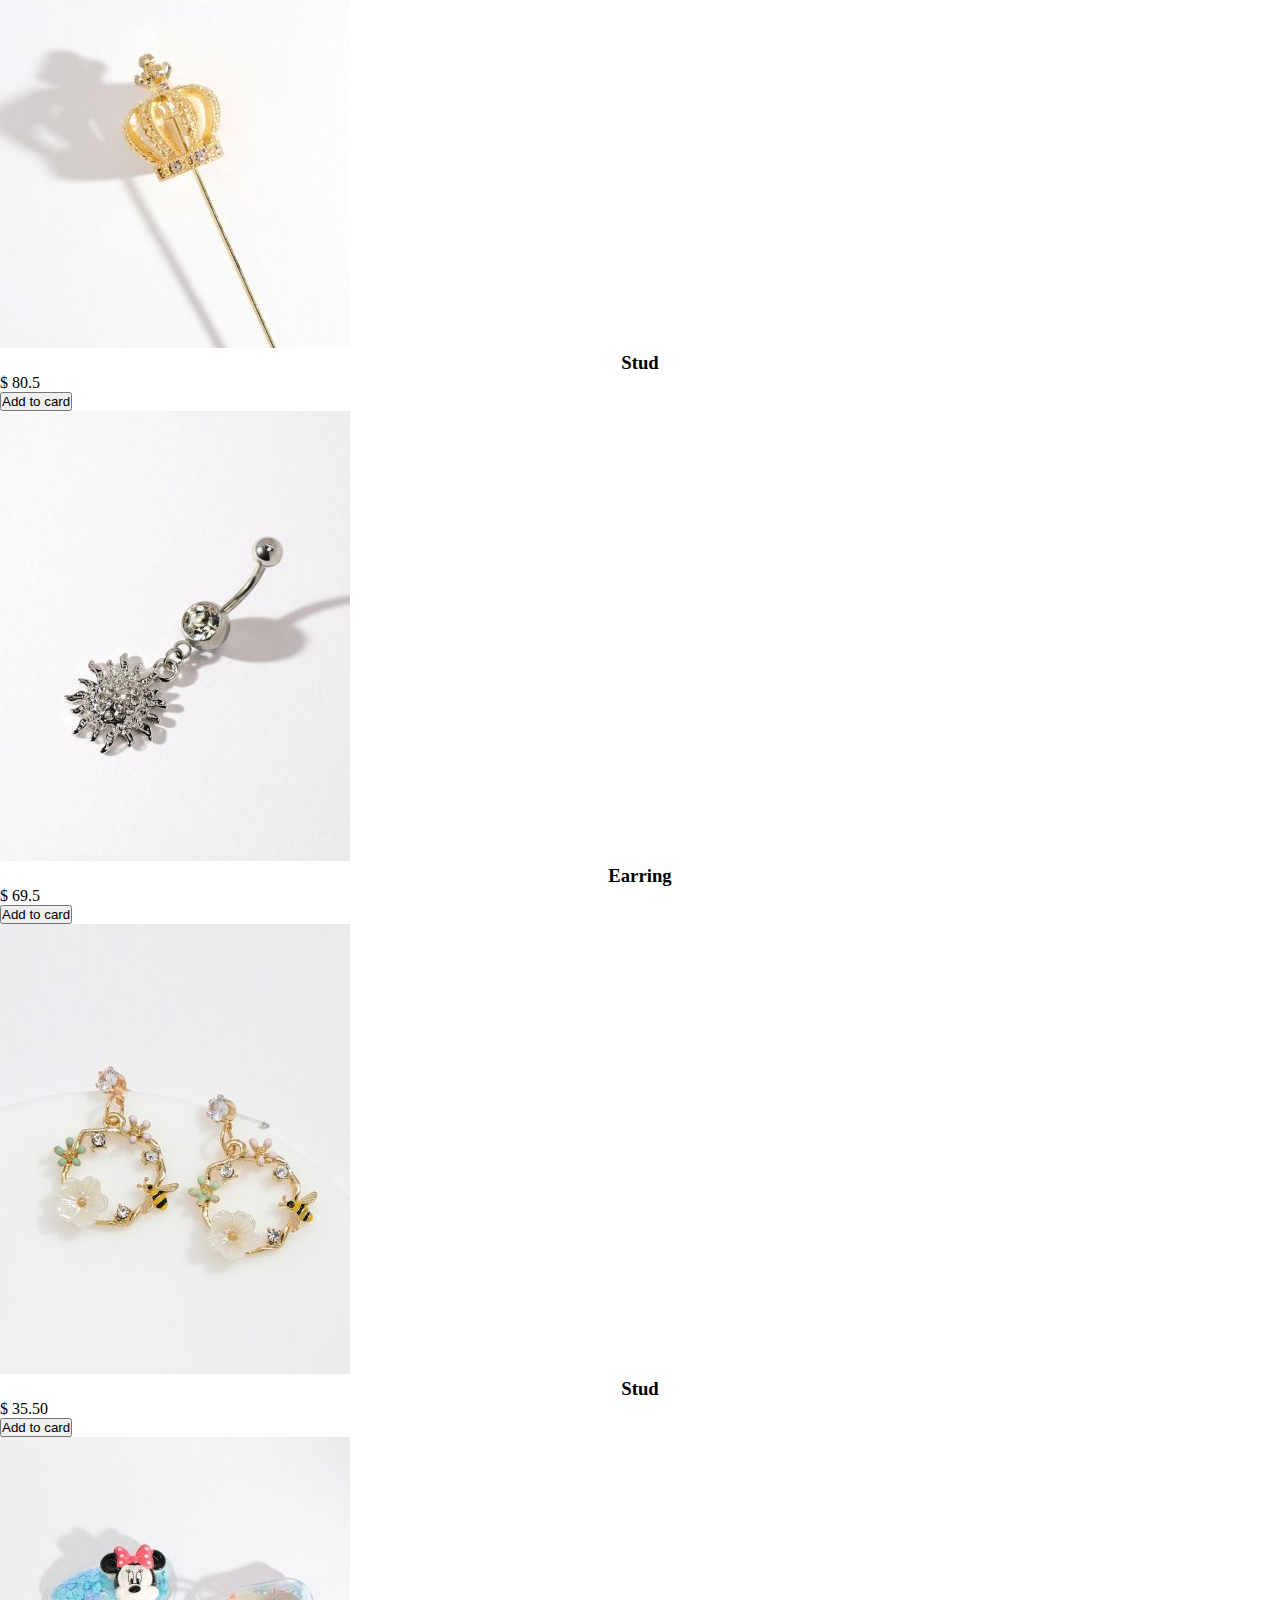
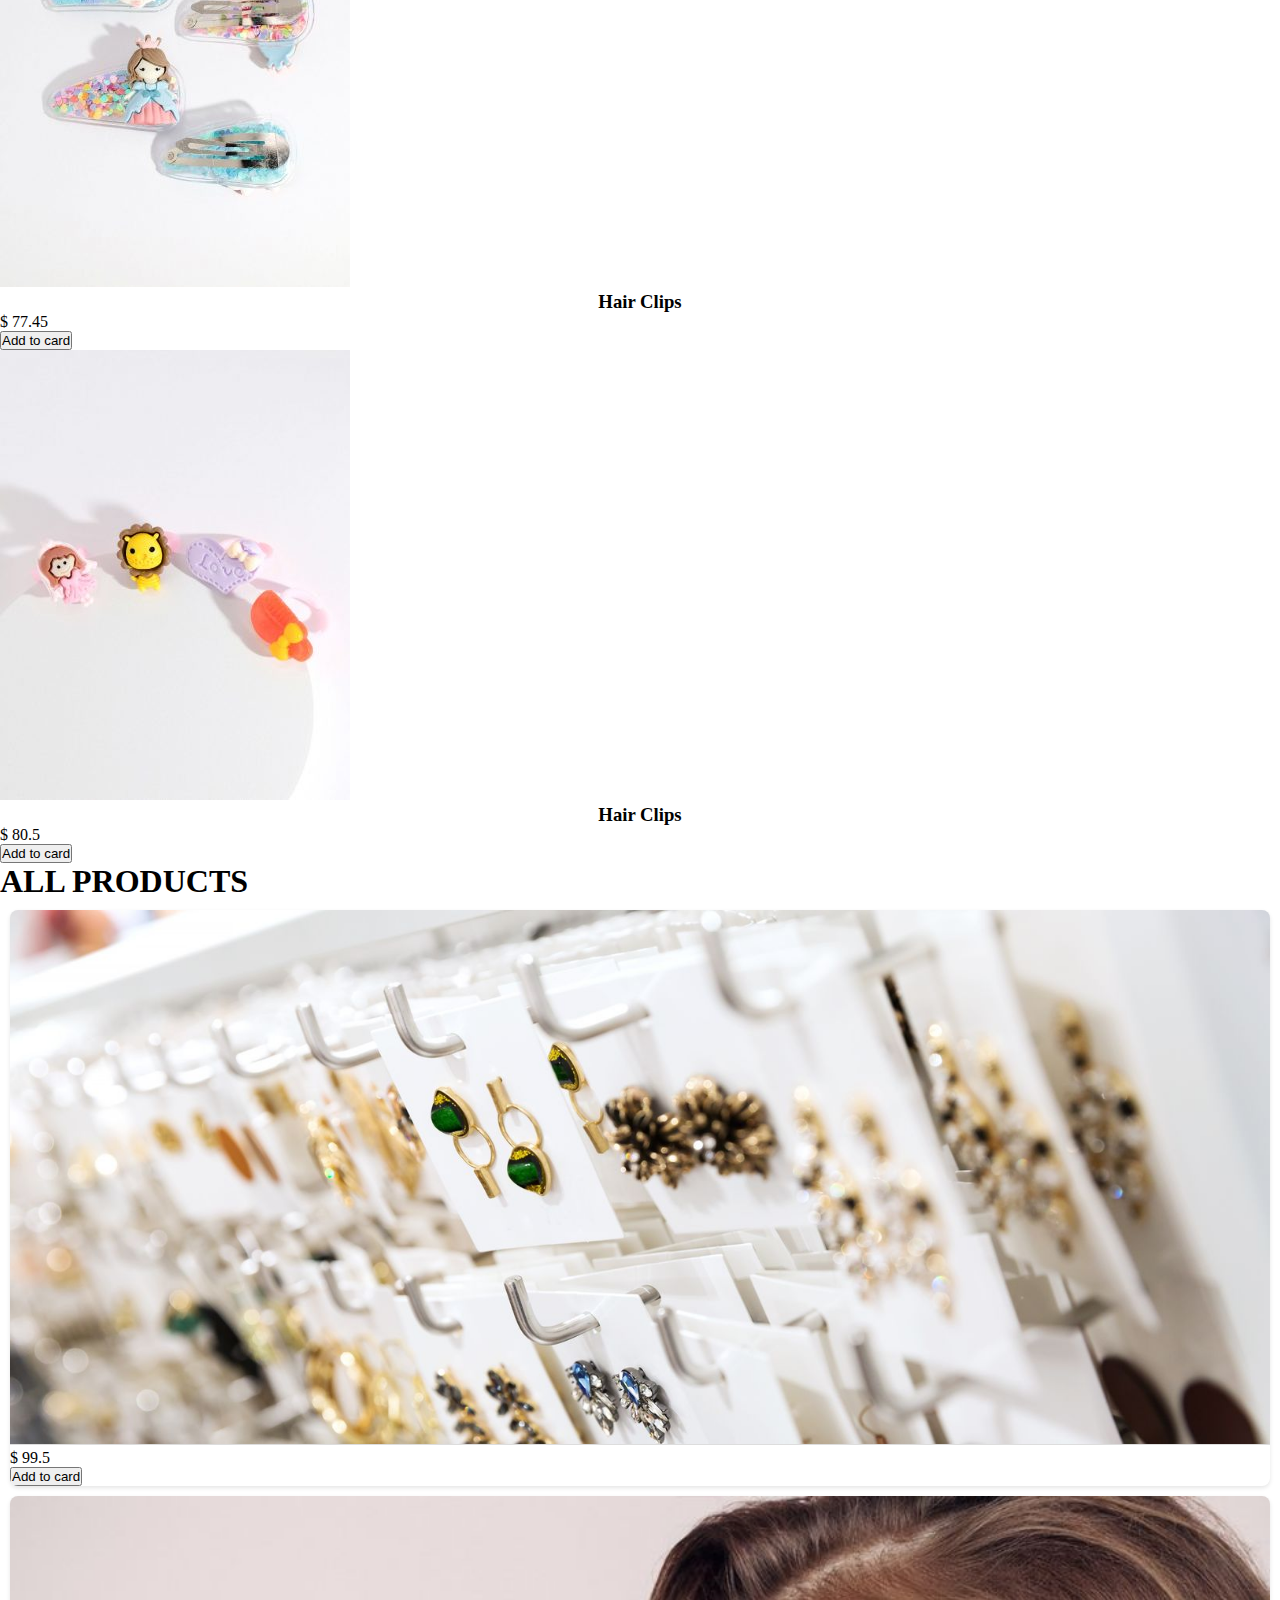
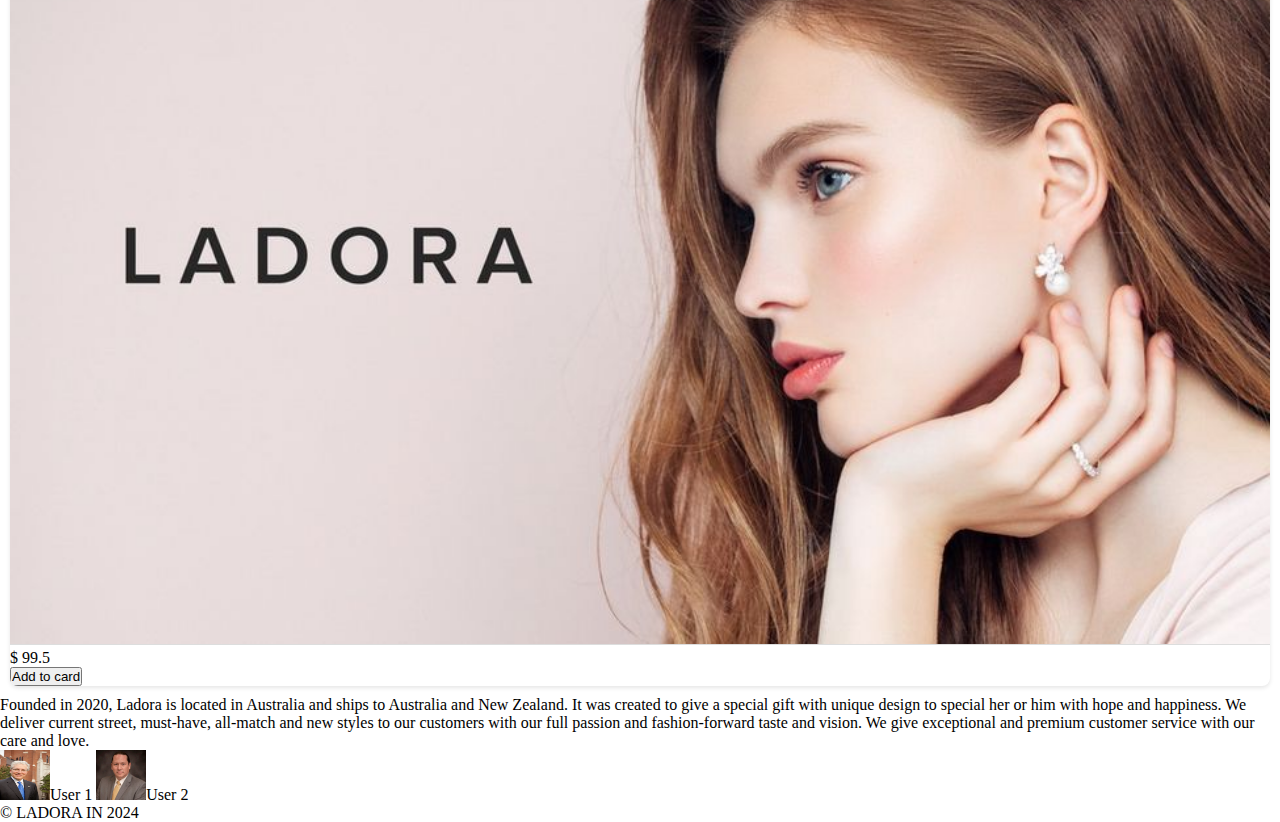
==== commit 782171ec: "update index.html" ====
--- a/index.html
+++ b/index.html
@@ -3,100 +3,7 @@
   <head>
     <meta charset="utf-8">
     <title>LADORA</title>
-<style>
-.user {
-border-radius: 80%;
-  display: grid;
-gap:100px;
-
-}
-
-
-.body-text {
-
-  display: flex;
-
-  font-family: "Montserrat", sans-serif;
-
-  align-items: center;
-
-  justify-content: center;
-
-  margin-top: 250px;
-
-}
-
-nav {
-
-  display: flex;
-
-  justify-content: space-around;
-
-  align-items: center;
-
-  min-height: 8vh;
-
-  background-color:pink;
-
-  font-family: "Montserrat", sans-serif;
-
-}
-
-.heading {
-
-  color: white;
-
-  text-transform: uppercase;
-
-  letter-spacing: 5px;
-
-  font-size: 20px;
-
-}
-
-.nav-links {
-
-  display: flex;
-
-  justify-content: space-around;
-
-  width: 30%;
-
-}
-
-.nav-links li {
-
-  list-style: none;
-
-}
-
-.nav-links a {
-
-  color: white;
-
-  text-decoration: none;
-
-  letter-spacing: 3px;
-
-  font-weight: bold;
-
-  font-size: 14px;
-
-  padding: 14px 16px;
-
-}
-
-.nav-links a:hover:not(.active) {
-
-  background-color:#B784B7;
-
-}
-</style>
-
-
-
-
-
+    
     <link rel="stylesheet" href="https://cdnjs.cloudflare.com/ajax/libs/font-awesome/6.5.1/css/all.min.css">
 <link rel="icon" href="icon.png">
   <link rel="stylesheet" href="style.css">
@@ -107,19 +14,11 @@
         <h1>logo</h1> -->
 
       <nav>
-
-
-
            <div class="heading">
-
-             <h4>logo</h4>
-
+            <h3>logo</h3>
            </div>
 
            <ul class="nav-links">
-
-
-
           <li><a  href="movie.html"> HOME </a> </li>
             <li><a   href="movie.html"> PRODUCTS </a> </li>
               <li><a  href="movie.html"> ABOUT </a> </li>
@@ -128,18 +27,16 @@
       </nav>
       </div>
     </header>
+
   <section id="categoris">
+
     <div class="container">
-
-
       <h1>LADORA</h1>
-
-
 
       <div class="category-grid">
 
         <div class="category">
-  <img  src="my image/nice.jpg"   alt="category1"/>
+  <img  src="my image/nice.jpg"  alt="category1"/>
   <h3>category 1</h3>
 </div>
 
@@ -161,50 +58,48 @@
 <section id="featured">
 
 
-       <div class="category">
+       <div class="card">
          <img src="my image/pap.jpg"  alt=" first image">
-             <a href="detail.html"><h3>Earring</h3>
-
-   <h5>$ 99.5</h5>
+            <h3>Earring</h3>
+<p class="price">$ 99.5</p>
+   <p><button>Add to card</button></p>
 </div>
 
-<div class="category">
+<div class="card">
   <img src="my image/queen.jpg"  alt=" secand image">
-      <a href="detail.html"><h3>Stud</h3>
-<h5>$ 86.45</h5>
-</div>
+    <h3>Stud</h3>
+        <p class="price">$ 80.5</p>
+           <p><button>Add to card</button></p>
+         </div>
 
 
-<div class="category">
+<div class="card">
   <img src="my image/sss.jpg" alt="3 image ">
-      <a href="detail.html"><h3>Earring</h3>
+      <h3>Earring</h3>
+        <p class="price">$ 69.5</p>
+           <p><button>Add to card</button></p>
+         </div>
 
+<div class="card">
+  <img src="my image/ttt.jpg"  alt=" 4 image">
+    <h3>Stud</h3>
+    <p class="price">$ 35.50</p>
+       <p><button>Add to card</button></p>
+     </div>
 
-<h5>$ 30.49</h5>
-</div>
+<div class="card">
+  <img src="my image/yyy.jpg"  alt=" 5 image">
+  <h3>Hair Clips</h3>
+  <p class="price">$ 77.45</p>
+     <p><button>Add to card</button></p>
+   </div>
 
-<div class="category">
-  <img src="my image/ttt.jpg"  alt=" 4 image">
-      <a href="detail.html"><h3>Stud</h3>
-
-
-<h5>$ 80.22</h5>
-</div>
-
-<div class="category">
-  <img src="my image/yyy.jpg"  alt=" 5 image">
-      <a href="detail.html"><h3>Hair Clips</h3>
-
-<h5>$ 59.75</h5>
-</div>
-
-<div class="item">
+<div class="card">
   <img src="my image/uuu.jpg"  alt=" 6 image">
-      <a href="detail.html"><h3>Hair Clips</h3>
-
-
-<h5>$ 90.45</h5>
-</div>
+    <h3>Hair Clips</h3>
+    <p class="price">$ 80.5</p>
+       <p><button>Add to card</button></p>
+     </div>
 </div>
 </section>
 
@@ -214,20 +109,29 @@
 
 
 <div class="category">
-<img  src="my image/hhh.jpg"  width="1500" height="500" alt="100"/>
-<img  src="my image/mmm.jpg"  width="1500" height="500" alt="100"/>
+<img  src="my image/mmm.jpg"  alt="100"/>
+<p class="price">$ 99.5</p>
+   <p><button>Add to card</button></p>
+
+
+</div>
+<div class="category">
+<img  src="my image/hhh.jpg"  alt="100"/>
+<p class="price">$ 99.5</p>
+    <p><button>Add to card</button></p>
 </div>
 </section>
-<p>Founded in 2020, Ladora is located in Australia and ships to Australia and New Zealand. It was created to give a special gift with unique design to special her or him with hope and happiness. We deliver current street, must-have, all-match and new styles to our customers with our full passion and fashion-forward taste and vision.
-
+<p>Founded in 2020, Ladora is located in Australia and ships to Australia and New Zealand. It was created to give a special gift with unique design to special her or him with hope and happiness.
+  We deliver current street, must-have, all-match and new styles to our customers with our full passion and fashion-forward taste and vision.
 We give exceptional and premium customer service with our care and love.</p>
 
 
+  <img class="user" src="my image/jj.webp" alt="Avatar" style="width:50px" height="50px" >User 1
+
+      <img class="user" src="my image/ccc.jpg" alt="Avatar" style="width:50px" height="50px">User 2
+</div>
+
     </main>
-  <img class="user" src="my image/jj.webp" alt="Avatar" style="width:50px" height="50px" >User 1
-      <img class="user" src="my image/ccc.jpg" alt="Avatar" style="width:50px" height="50px">User 2
-
-
 
 <footer> &#169 LADORA IN 2024 </footer>
   </body>
--- a/style.css
+++ b/style.css
@@ -1,74 +1,88 @@
 
-ul , a{
-    list-style: none;
-    margin: 0;
-    padding: 0;
-    text-decoration: none;
-}
-header{
-    background-color:#F0ECE5;
-    padding: 30 0;
-}
-nav ul {
-   display: flex;
-justify-content: flex-end;
-}
-nav ul li{
-   margin:0 20px;
-}
-nav ul li a {
-   color:#1B1A55;
-   font-size: 20px;
-   padding:5px 10px;
-   border-radius: 10px;
-   transition: background-color 0.5s;
-}
-nav ul li a:hover, nav ul li a:focus {
-   background-color: pink;
+
+h3{
+  display: flex;
+  justify-content: center;
 }
 
 
-nav a#logo {
-  color: pink;
-  font-weight: 900;
-  margin-left: : 10px;
-  font-size: 2rem;
- text-decoration: none;
 
 
-h5{
-     display: flex;
-     justify-content: center;
+/* Reset default styles */
+*{
+  margin: 0px;
+  padding: 0px;
+  box-sizing: border-box;
 }
 
+/* Global styles*/
+/* body{
+font-family: Arial , sans-serif;
+background-color: #f8f8f8;
+color: #333;
+} */
 
-   @keyframes fadeinout{
-0%{
+/* .container{
+max-width: 1200px;
+margin: 0 auto;
+padding: 20px;
+
+} */
+
+/* Header styles*/
+/* Header styles*/
+header{
+  background-color: #fff;
+  box-shadow: 0 2px 4px;
+  padding: 20px 0;
+  transition: background-color 0.3s ease;
+
+}
+#categoris{
+  background-color: #f5f5f5;
+  padding: 40px 0;
+}
+
+#categoris .container{
+  display: flex;
+  flex-wrap: wrap;
+  justify-content: center;
+}
+
+.category{
+  background-color: #fff;
+  border-radius: 8px;
+  overflow: hidden;
+  box-shadow: 0 2px 4px rgba( 0, 0, 0, 0.1);
+  margin: 10px;
+  transition: transform 0.3s ease, box-shadow 0.3s ease;
+  position: relative;
+}
+
+.category ::after{
+  content: "";
+  position: absolute;
+  top: 0px;
+  left: 0px;
+  width: 100%;
+  height: 100px;
+  background-color: rgba(0, 0, 0, 0.3);
   opacity: 0;
+  transition: opacity 0.3s ease;
+  border-radius: 8px;
 }
-50%{
+
+.category:hover::after {
   opacity: 1;
 }
-100%{
-  opacity: 0;
+.category:hover{
+  transform: translateY(-5px);
+  box-shadow: 0 4px 8px rgba(0, 0, 0, 0.2);
 }
 
-
-      .item {
-       display:flex;
-        align-items: center;
-        flex-direction: row;
-        flex-wrap: wrap;
-        justify-content: center;
-        }
-
-
-     footer {
-        background-color: #333;
-        color: white;
-        text-align: center;
-        padding: 5px;
-      /* position: fixed; */
-        bottom: 0;
-        width: 100%;
-     }
+.category img{
+  width: 100%;
+  height: auto;
+  border-bottom: 1px solid #ddd;
+  transition: transform 0.3s ease;
+}
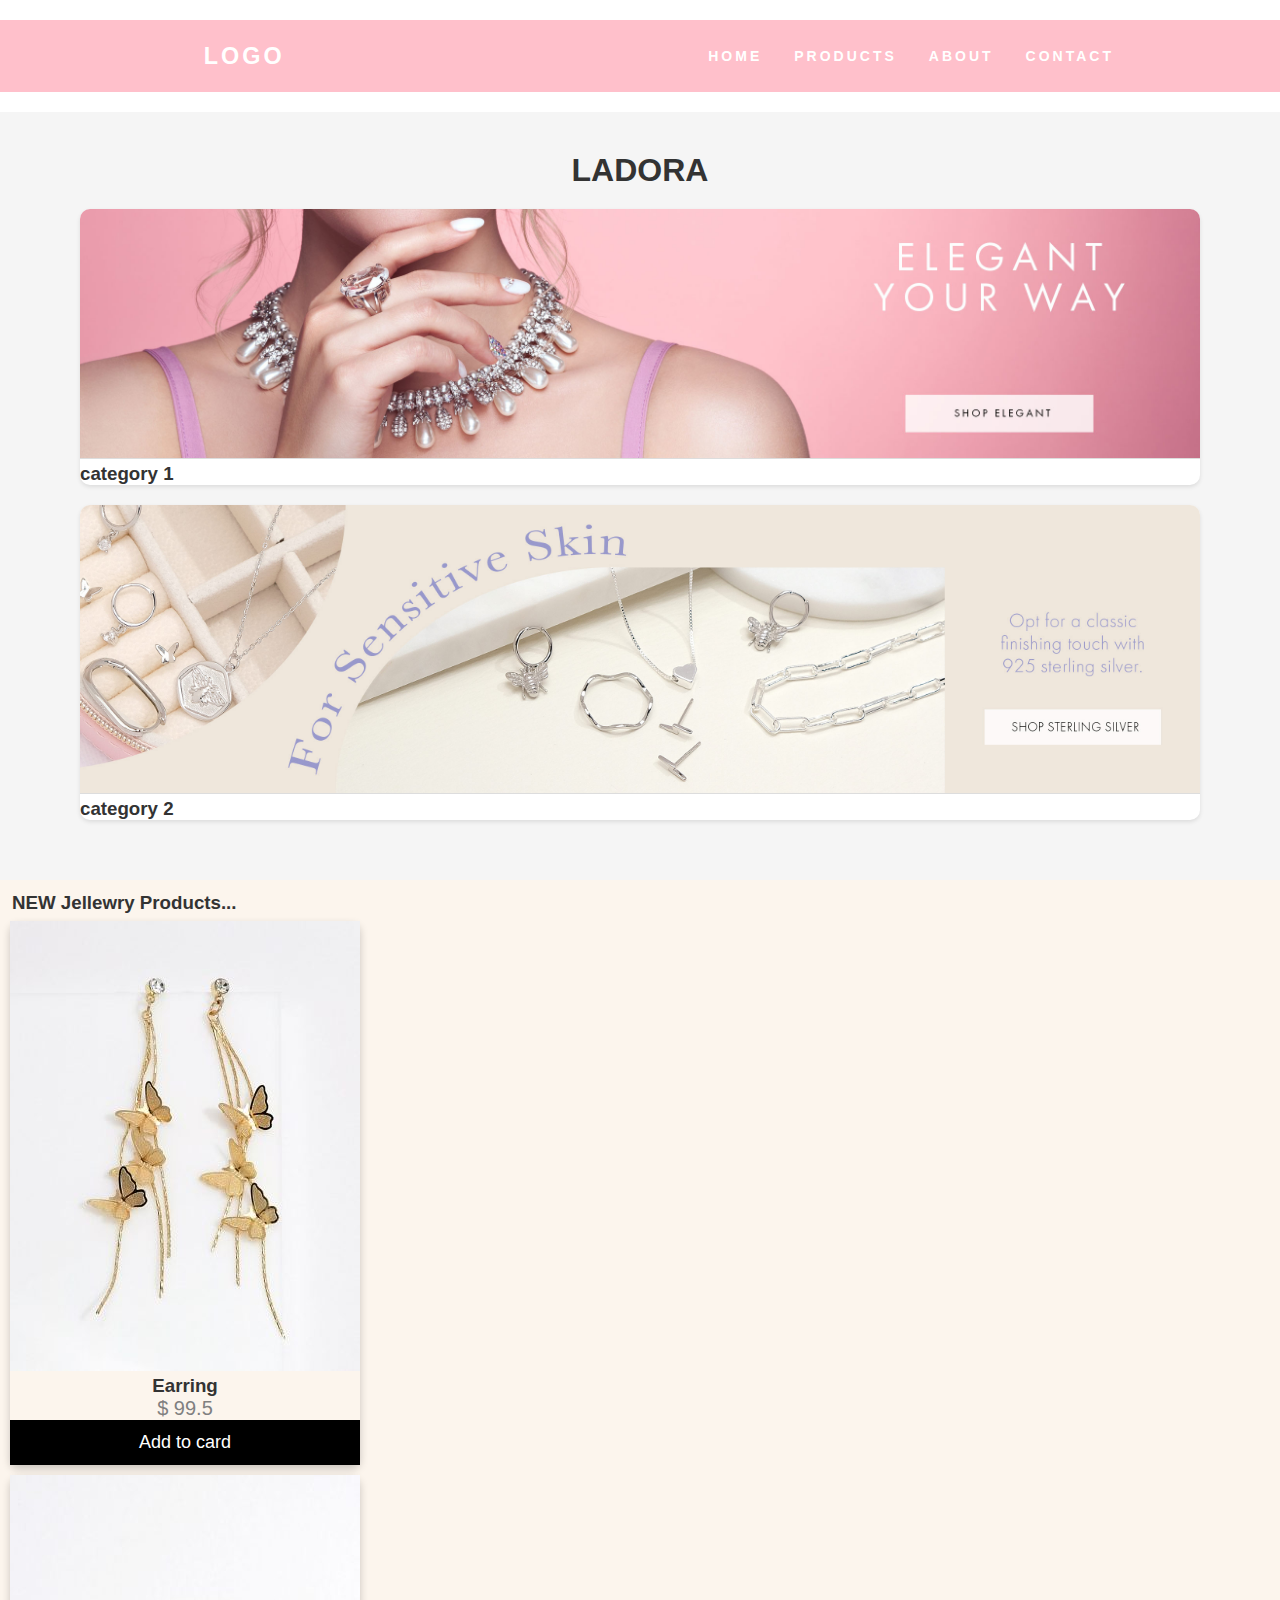
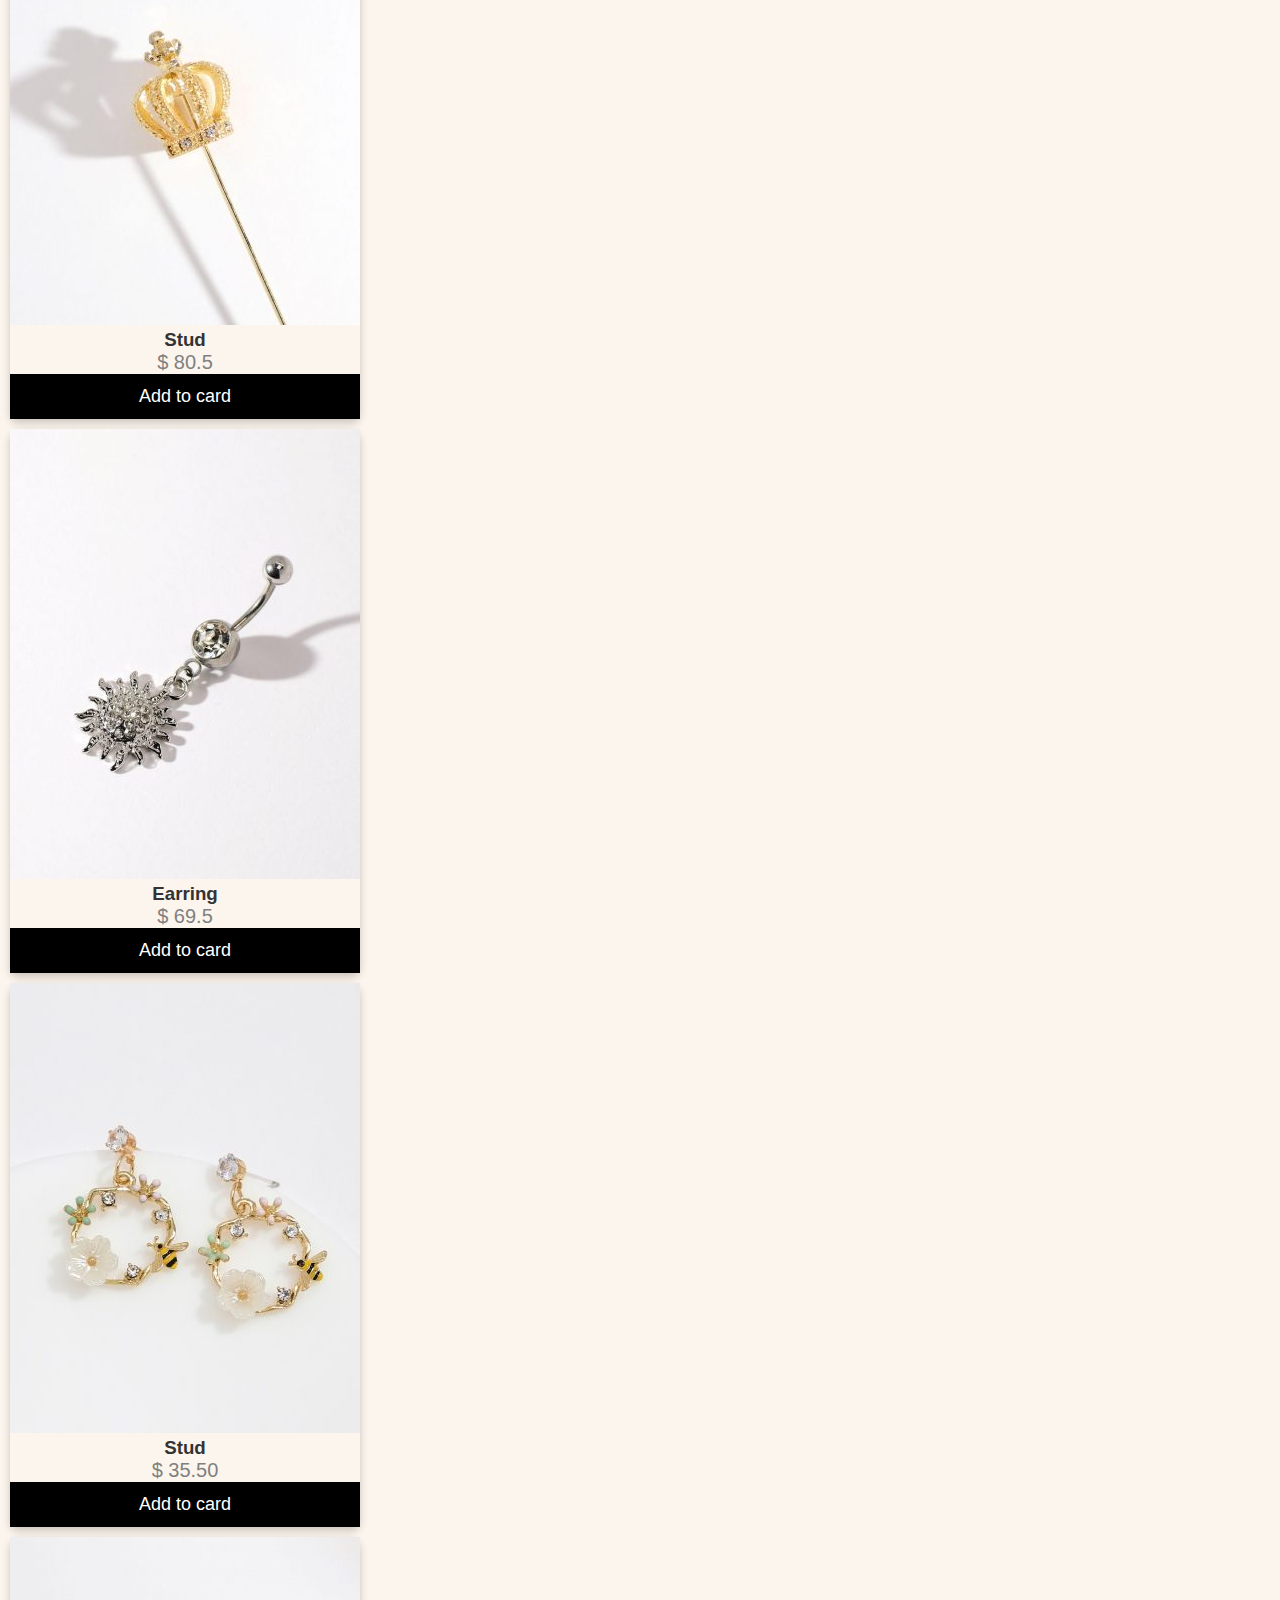
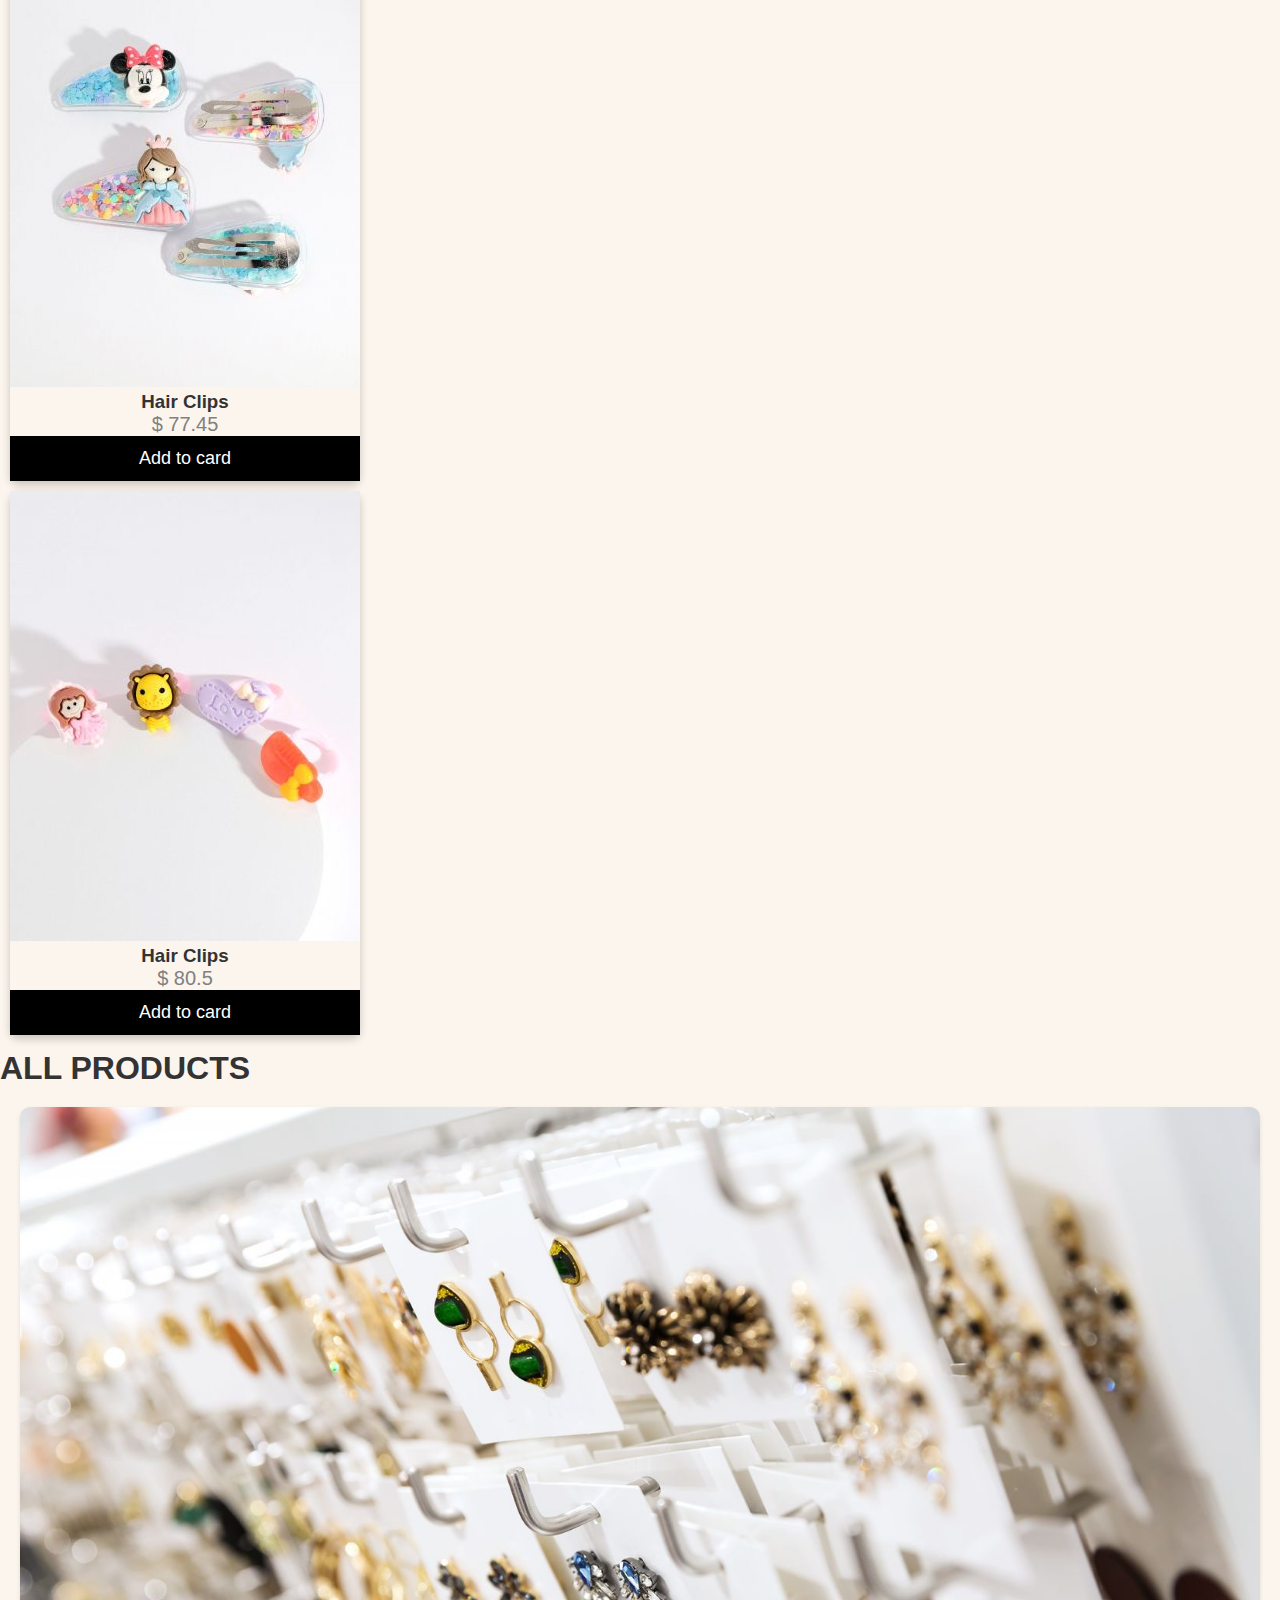
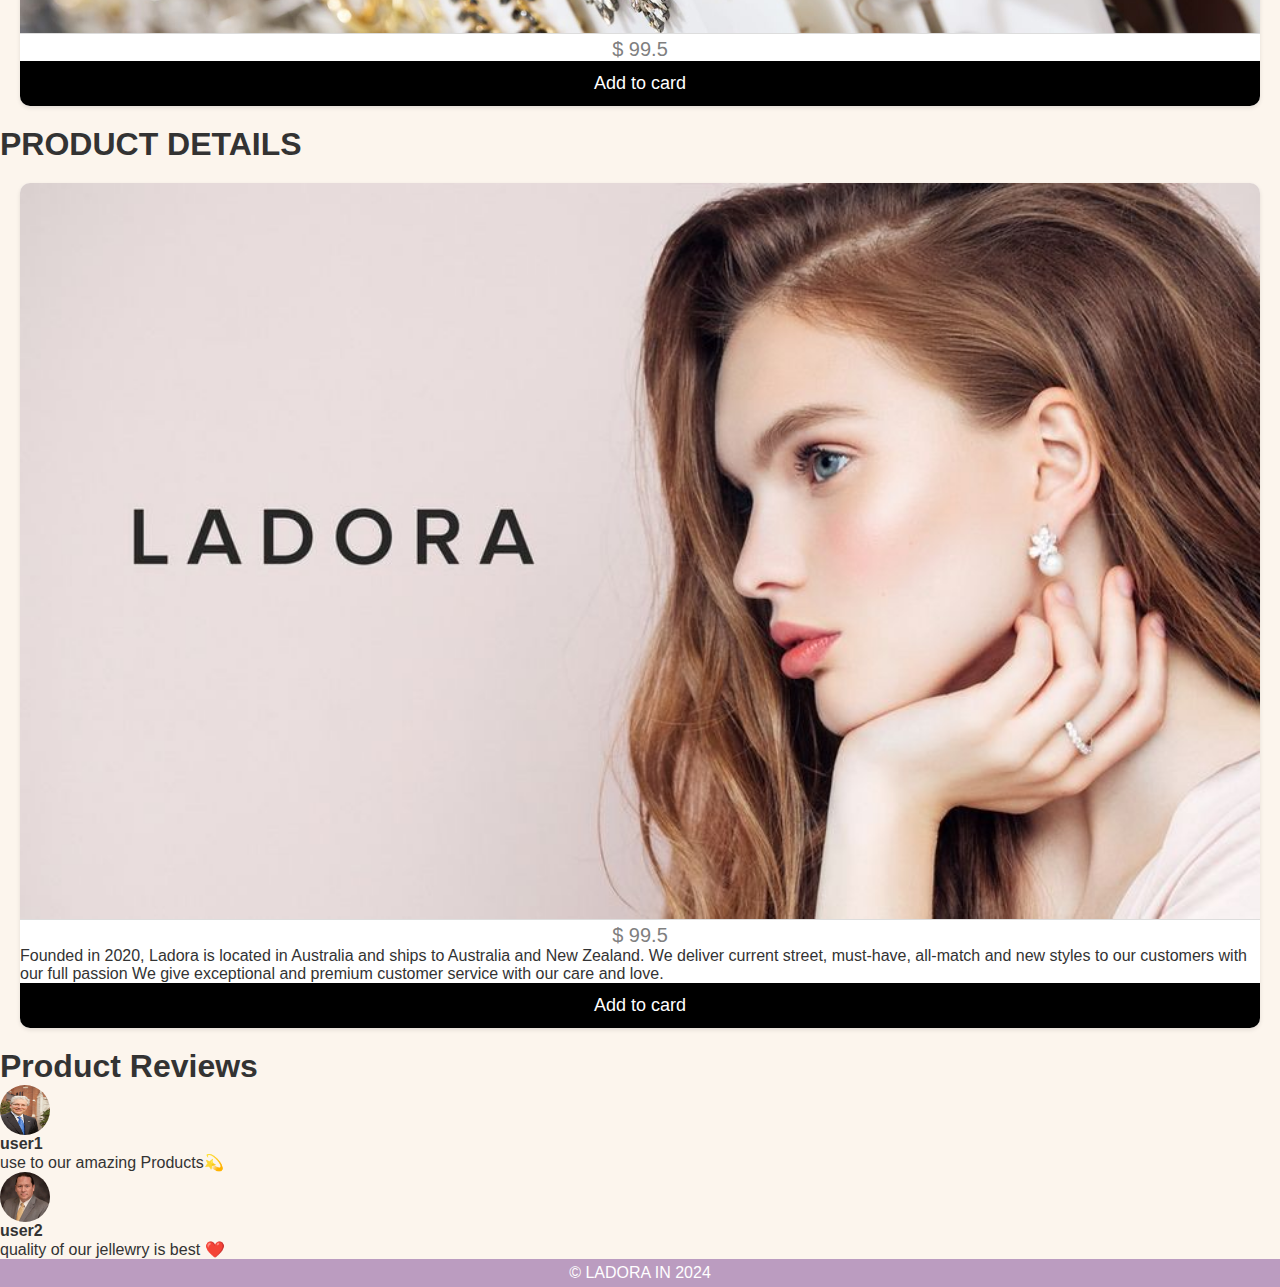
==== commit 9e623e4e: "open index.html" ====
--- a/index.html
+++ b/index.html
@@ -3,7 +3,7 @@
   <head>
     <meta charset="utf-8">
     <title>LADORA</title>
-    
+
     <link rel="stylesheet" href="https://cdnjs.cloudflare.com/ajax/libs/font-awesome/6.5.1/css/all.min.css">
 <link rel="icon" href="icon.png">
   <link rel="stylesheet" href="style.css">
@@ -79,6 +79,8 @@
         <p class="price">$ 69.5</p>
            <p><button>Add to card</button></p>
          </div>
+</section>
+<section id="featured">
 
 <div class="card">
   <img src="my image/ttt.jpg"  alt=" 4 image">
@@ -115,21 +117,41 @@
 
 
 </div>
+<h1>PRODUCT DETAILS</h1>
 <div class="category">
 <img  src="my image/hhh.jpg"  alt="100"/>
 <p class="price">$ 99.5</p>
+<p>Founded in 2020, Ladora is located in Australia and ships to Australia and New Zealand.
+  We deliver current street, must-have, all-match and
+  new styles to our customers with our full passion
+We give exceptional and premium customer service with our care and love.</p>
     <p><button>Add to card</button></p>
 </div>
 </section>
-<p>Founded in 2020, Ladora is located in Australia and ships to Australia and New Zealand. It was created to give a special gift with unique design to special her or him with hope and happiness.
-  We deliver current street, must-have, all-match and new styles to our customers with our full passion and fashion-forward taste and vision.
-We give exceptional and premium customer service with our care and love.</p>
 
 
-  <img class="user" src="my image/jj.webp" alt="Avatar" style="width:50px" height="50px" >User 1
 
-      <img class="user" src="my image/ccc.jpg" alt="Avatar" style="width:50px" height="50px">User 2
+<h1>Product Reviews</h1>
+
+
+<section class="Product">
+<div class="item">
+  <div class="image">
+    <img class="user" src="my image/jj.webp" alt="Avatar" style="width:50px" height="50px" >
+      <h4>user1</h4>
+  </div>
+  <p>use to our amazing Products💫</p>
 </div>
+
+<div class="item">
+  <div class="image">
+    <img class="user" src="my image/ccc.jpg" alt="Avatar" style="width:50px" height="50px" >
+      <h4>user2</h4>
+  </div>
+  <p>quality of our jellewry is best ❤️</p>
+</div>
+
+  </section>
 
     </main>
 
--- a/style.css
+++ b/style.css
@@ -1,9 +1,101 @@
 
+
+
+.user {
+border-radius: 80%;
+  display: grid;
+gap:10px;
+
+}
+
+
+.body-text {
+
+  display: flex;
+
+  font-family: sans-serif;
+
+  align-items: center;
+
+  justify-content: center;
+
+  margin-top: 250px;
+
+}
+
+nav {
+
+  display: flex;
+
+  justify-content: space-around;
+
+  align-items: center;
+
+  min-height: 8vh;
+
+  background-color:pink;
+
+  font-family:  sans-serif;
+
+}
+
+.heading {
+
+  color: white;
+
+  text-transform: uppercase;
+
+  letter-spacing: 3px;
+
+  font-size: 20px;
+
+}
+
+.nav-links {
+
+  display: flex;
+
+  justify-content: space-around;
+
+  width: 30%;
+
+}
+
+.nav-links li {
+
+  list-style: none;
+
+}
+
+.nav-links a {
+
+  color: white;
+
+  text-decoration: none;
+
+  letter-spacing: 3px;
+
+  font-weight: bold;
+
+  font-size: 14px;
+
+  padding: 14px 16px;
+
+}
+
+.nav-links a:hover {
+
+  background-color:#B784B7;
+
+}
+
+
+/*
 
 h3{
   display: flex;
   justify-content: center;
-}
+} */
 
 
 
@@ -16,18 +108,18 @@
 }
 
 /* Global styles*/
-/* body{
+body{
 font-family: Arial , sans-serif;
-background-color: #f8f8f8;
+background-color: #FCF5ED;
 color: #333;
-} */
-
-/* .container{
+}
+
+.container{
 max-width: 1200px;
 margin: 0 auto;
 padding: 20px;
 
-} */
+}
 
 /* Header styles*/
 /* Header styles*/
@@ -40,7 +132,7 @@
 }
 #categoris{
   background-color: #f5f5f5;
-  padding: 40px 0;
+  padding: 20px 0;
 }
 
 #categoris .container{
@@ -49,28 +141,70 @@
   justify-content: center;
 }
 
+
+.card {
+  box-shadow: 0 4px 8px 0 rgba(0, 0, 0, 0.2);
+  max-width: 350px;
+  margin: 10PX;
+text-align: center;
+
+  font-family: arial;
+    border-radius: 8px;
+      transition: transform 0.3s ease, box-shadow 0.3s ease;
+  position: relative;
+  transform: translateY(-5px);
+  box-shadow: 0 4px 8px rgba(0, 0, 0, 0.2);
+
+}
+
+.price {
+  color: grey;
+  font-size: 20px;
+  text-align: center;
+
+}
+
+.card button {
+  border: none;
+  outline: 0;
+  padding: 12px;
+  color: white;
+  background-color: #000;
+  text-align: center;
+  cursor: pointer;
+  width: 100%;
+  font-size: 18px;
+
+}
+
+.card button:hover {
+  opacity: 0.7;
+
+}
+
+.category button{
+  border: none;
+  outline: 0;
+  padding: 12px;
+  color: white;
+  background-color: #000;
+  text-align: center;
+  cursor: pointer;
+  width: 100%;
+  font-size: 18px;
+
+}
+
 .category{
   background-color: #fff;
-  border-radius: 8px;
+  border-radius: 10px;
   overflow: hidden;
   box-shadow: 0 2px 4px rgba( 0, 0, 0, 0.1);
-  margin: 10px;
+  margin: 20px;
   transition: transform 0.3s ease, box-shadow 0.3s ease;
   position: relative;
 }
 
-.category ::after{
-  content: "";
-  position: absolute;
-  top: 0px;
-  left: 0px;
-  width: 100%;
-  height: 100px;
-  background-color: rgba(0, 0, 0, 0.3);
-  opacity: 0;
-  transition: opacity 0.3s ease;
-  border-radius: 8px;
-}
 
 .category:hover::after {
   opacity: 1;
@@ -79,6 +213,7 @@
   transform: translateY(-5px);
   box-shadow: 0 4px 8px rgba(0, 0, 0, 0.2);
 }
+
 
 .category img{
   width: 100%;
@@ -86,3 +221,15 @@
   border-bottom: 1px solid #ddd;
   transition: transform 0.3s ease;
 }
+
+
+
+footer {
+     background-color: #BB9CC0;
+     color: white;
+     text-align: center;
+     padding: 5px;
+     position: relative;
+     bottom: 0;
+     width: 100%;
+  }
